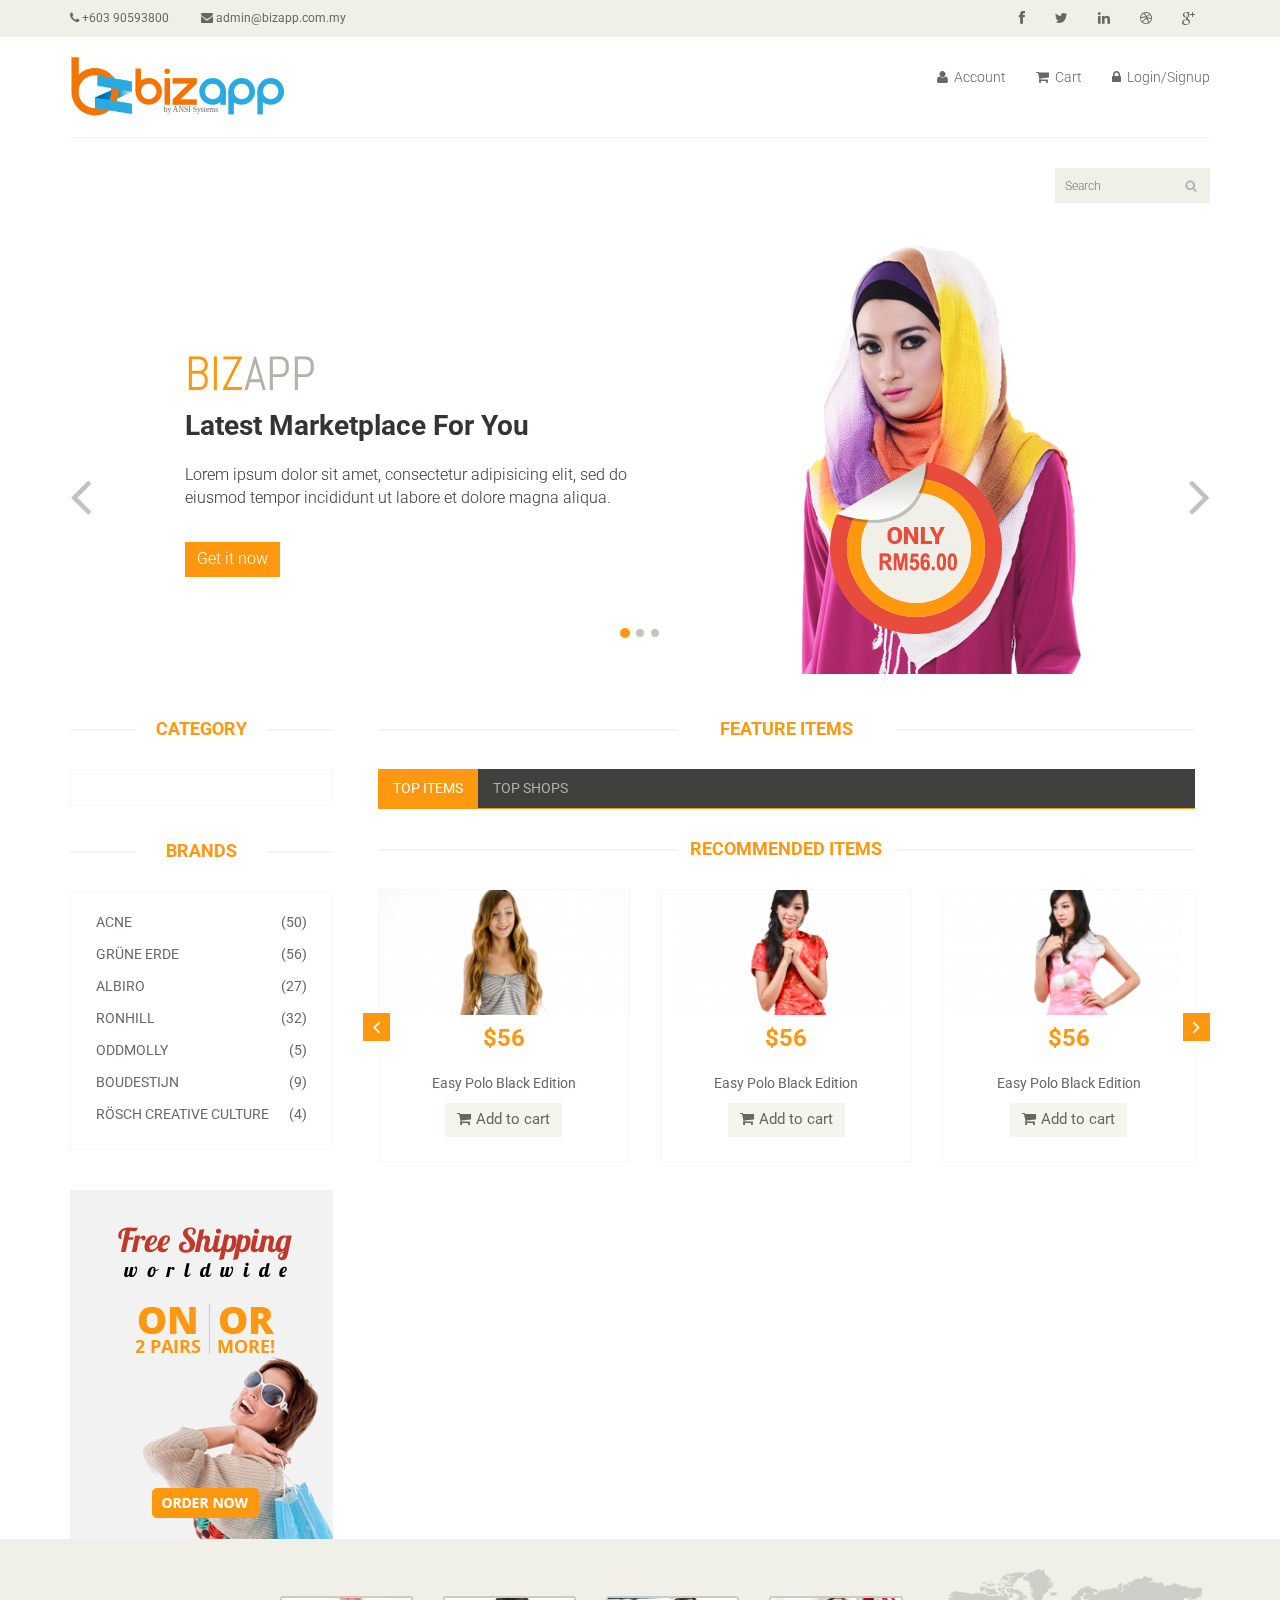
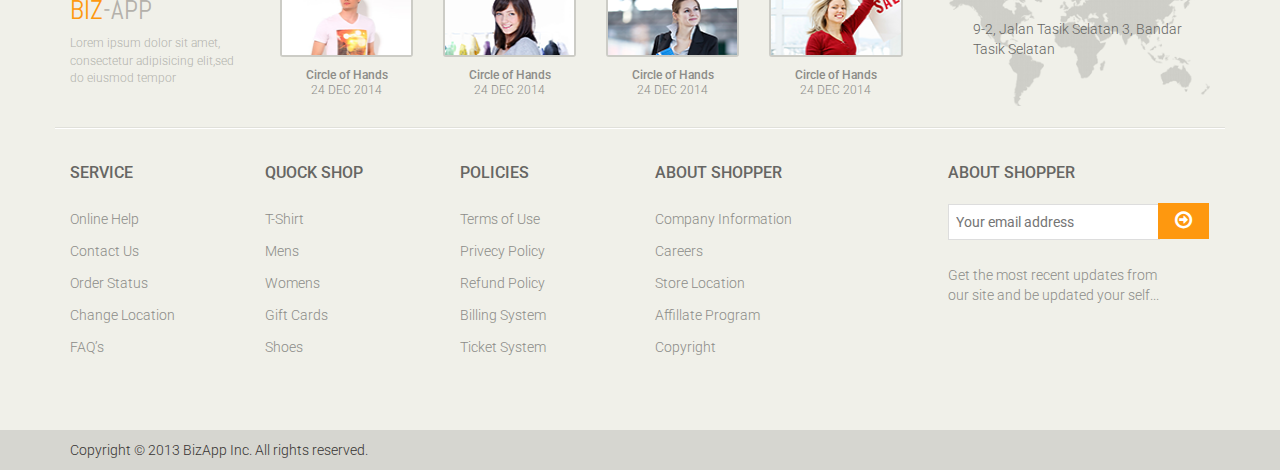
==== index.html @ c01c8b5e "1st" ====
<!DOCTYPE html>
<html lang="en">

<head>
    <meta charset="utf-8">
    <meta name="viewport" content="width=device-width, initial-scale=1.0">
    <meta name="description" content="">
    <meta name="author" content="">
    <title>Home | BizApp</title>
    <link href="css/bootstrap.min.css" rel="stylesheet">
    <link href="css/font-awesome.min.css" rel="stylesheet">
    <link href="css/prettyPhoto.css" rel="stylesheet">
    <link href="css/price-range.css" rel="stylesheet">
    <link href="css/animate.css" rel="stylesheet">
    <link href="css/main.css" rel="stylesheet">
    <link href="css/responsive.css" rel="stylesheet">
    <!--[if lt IE 9]>
    <script src="js/html5shiv.js"></script>
    <script src="js/respond.min.js"></script>
    <![endif]-->
    <link rel="shortcut icon" href="images/ico/favicon.ico">
    <link rel="apple-touch-icon-precomposed" sizes="144x144" href="images/ico/apple-touch-icon-144-precomposed.png">
    <link rel="apple-touch-icon-precomposed" sizes="114x114" href="images/ico/apple-touch-icon-114-precomposed.png">
    <link rel="apple-touch-icon-precomposed" sizes="72x72" href="images/ico/apple-touch-icon-72-precomposed.png">
    <link rel="apple-touch-icon-precomposed" href="images/ico/apple-touch-icon-57-precomposed.png">
</head>
<!--/head-->

<body>
    <header id="header">
        <!--header-->
        <div class="header_top">
            <!--header_top-->
            <div class="container">
                <div class="row">
                    <div class="col-sm-6">
                        <div class="contactinfo">
                            <ul class="nav nav-pills">
                                <li><a href="#"><i class="fa fa-phone"></i> +2 95 01 88 821</a></li>
                                <li><a href="#"><i class="fa fa-envelope"></i> info@domain.com</a></li>
                            </ul>
                        </div>
                    </div>
                    <div class="col-sm-6">
                        <div class="social-icons pull-right">
                            <ul class="nav navbar-nav">
                                <li><a href="#"><i class="fa fa-facebook"></i></a></li>
                                <li><a href="#"><i class="fa fa-twitter"></i></a></li>
                                <li><a href="#"><i class="fa fa-linkedin"></i></a></li>
                                <li><a href="#"><i class="fa fa-dribbble"></i></a></li>
                                <li><a href="#"><i class="fa fa-google-plus"></i></a></li>
                            </ul>
                        </div>
                    </div>
                </div>
            </div>
        </div>
        <!--/header_top-->

        <div class="header-middle">
            <!--header-middle-->
            <div class="container">
                <div class="row">
                    <div class="col-sm-4">
                        <div class="logo pull-left">
                            <a href="index.html?page=home"><img src="images/home/logo.png" alt="" /></a>
                        </div>
                        <div class="btn-group pull-right">
                            <div class="btn-group">
                                <button type="button" class="btn btn-default dropdown-toggle usa" data-toggle="dropdown">
                                    USA
                                    <span class="caret"></span>
                                </button>
                                <ul class="dropdown-menu">
                                    <li><a href="#">Canada</a></li>
                                    <li><a href="#">UK</a></li>
                                </ul>
                            </div>

                            <div class="btn-group">
                                <button type="button" class="btn btn-default dropdown-toggle usa" data-toggle="dropdown">
                                    DOLLAR
                                    <span class="caret"></span>
                                </button>
                                <ul class="dropdown-menu">
                                    <li><a href="#">Canadian Dollar</a></li>
                                    <li><a href="#">Pound</a></li>
                                </ul>
                            </div>
                        </div>
                    </div>
                    <div class="col-sm-8">
                        <div class="shop-menu pull-right">
                            <ul class="nav navbar-nav">
                                <li><a href="#"><i class="fa fa-user"></i> Account</a></li>
                                <li><a href="#"><i class="fa fa-star"></i> Wishlist</a></li>
                                <li><a href="checkout.html"><i class="fa fa-crosshairs"></i> Checkout</a></li>
                                <li><a href="cart.html?page=cart"><i class="fa fa-shopping-cart"></i> Cart</a></li>
                                <li><a href="login.html"><i class="fa fa-lock"></i> Login</a></li>
                            </ul>
                        </div>
                    </div>
                </div>
            </div>
        </div>
        <!--/header-middle-->

        <div class="header-bottom">
            <!--header-bottom-->
            <div class="container">
                <div class="row">
                    <div class="col-sm-9">
                        <div class="navbar-header">
                            <button type="button" class="navbar-toggle" data-toggle="collapse" data-target=".navbar-collapse">
                                <span class="sr-only">Toggle navigation</span>
                                <span class="icon-bar"></span>
                                <span class="icon-bar"></span>
                                <span class="icon-bar"></span>
                            </button>
                        </div>
                        <div class="mainmenu pull-left">
                            <ul class="nav navbar-nav collapse navbar-collapse">
                                <li><a href="index.html?page=home" class="active">Home</a></li>
                                <li class="dropdown"><a href="#">Shop<i class="fa fa-angle-down"></i></a>
                                    <ul role="menu" class="sub-menu">
                                        <li><a href="shop.html">Products</a></li>
                                        <li><a href="product-details.html">Product Details</a></li>
                                        <li><a href="checkout.html">Checkout</a></li>
                                        <li><a href="cart.html?page=cart">Cart</a></li>
                                        <li><a href="login.html">Login</a></li>
                                    </ul>
                                </li>
                                <li class="dropdown"><a href="#">Blog<i class="fa fa-angle-down"></i></a>
                                    <ul role="menu" class="sub-menu">
                                        <li><a href="blog.html">Blog List</a></li>
                                        <li><a href="blog-single.html">Blog Single</a></li>
                                    </ul>
                                </li>
                                <li><a href="404.html">404</a></li>
                                <li><a href="contact-us.html">Contact</a></li>
                            </ul>
                        </div>
                    </div>
                    <div class="col-sm-3">
                        <div class="search_box pull-right">
                            <input type="text" placeholder="Search" />
                        </div>
                    </div>
                </div>
            </div>
        </div>
        <!--/header-bottom-->
    </header>
    <!--/header-->

    <section id="slider">
        <!--slider-->
        <div class="container">
            <div class="row">
                <div class="col-sm-12">
                    <div id="slider-carousel" class="carousel slide" data-ride="carousel">
                        <ol class="carousel-indicators">
                            <li data-target="#slider-carousel" data-slide-to="0" class="active"></li>
                            <li data-target="#slider-carousel" data-slide-to="1"></li>
                            <li data-target="#slider-carousel" data-slide-to="2"></li>
                        </ol>

                        <div class="carousel-inner">
                            <div class="item active">
                                <div class="col-sm-6">
                                    <h1><span>E</span>-SHOPPER</h1>
                                    <h2>Free E-Commerce Template</h2>
                                    <p>Lorem ipsum dolor sit amet, consectetur adipisicing elit, sed do eiusmod tempor incididunt ut labore et dolore magna aliqua. </p>
                                    <button type="button" class="btn btn-default get">Get it now</button>
                                </div>
                                <div class="col-sm-6">
                                    <img src="images/home/girl1.jpg" class="girl img-responsive" alt="" />
                                    <img src="images/home/pricing.png" class="pricing" alt="" />
                                </div>
                            </div>
                            <div class="item">
                                <div class="col-sm-6">
                                    <h1><span>E</span>-SHOPPER</h1>
                                    <h2>100% Responsive Design</h2>
                                    <p>Lorem ipsum dolor sit amet, consectetur adipisicing elit, sed do eiusmod tempor incididunt ut labore et dolore magna aliqua. </p>
                                    <button type="button" class="btn btn-default get">Get it now</button>
                                </div>
                                <div class="col-sm-6">
                                    <img src="images/home/girl2.jpg" class="girl img-responsive" alt="" />
                                    <img src="images/home/pricing.png" class="pricing" alt="" />
                                </div>
                            </div>

                            <div class="item">
                                <div class="col-sm-6">
                                    <h1><span>E</span>-SHOPPER</h1>
                                    <h2>Free Ecommerce Template</h2>
                                    <p>Lorem ipsum dolor sit amet, consectetur adipisicing elit, sed do eiusmod tempor incididunt ut labore et dolore magna aliqua. </p>
                                    <button type="button" class="btn btn-default get">Get it now</button>
                                </div>
                                <div class="col-sm-6">
                                    <img src="images/home/girl3.jpg" class="girl img-responsive" alt="" />
                                    <img src="images/home/pricing.png" class="pricing" alt="" />
                                </div>
                            </div>

                        </div>

                        <a href="#slider-carousel" class="left control-carousel hidden-xs" data-slide="prev">
                            <i class="fa fa-angle-left"></i>
                        </a>
                        <a href="#slider-carousel" class="right control-carousel hidden-xs" data-slide="next">
                            <i class="fa fa-angle-right"></i>
                        </a>
                    </div>

                </div>
            </div>
        </div>
    </section>
    <!--/slider-->

    <section>
        <div class="container">
            <div class="row">
                <div class="col-sm-3">
                    <div class="left-sidebar">
                        <h2>Category</h2>
                        <div class="panel-group category-products" id="accordian">
                            <!--category-productsr-->
                            <div class="panel panel-default">
                                <div class="panel-heading">
                                    <h4 class="panel-title">
										<a data-toggle="collapse" data-parent="#accordian" href="#sportswear">
											<span class="badge pull-right"><i class="fa fa-plus"></i></span>
											Sportswear
										</a>
									</h4>
                                </div>
                                <div id="sportswear" class="panel-collapse collapse">
                                    <div class="panel-body">
                                        <ul>
                                            <li><a href="#">Nike </a></li>
                                            <li><a href="#">Under Armour </a></li>
                                            <li><a href="#">Adidas </a></li>
                                            <li><a href="#">Puma</a></li>
                                            <li><a href="#">ASICS </a></li>
                                        </ul>
                                    </div>
                                </div>
                            </div>
                            <div class="panel panel-default">
                                <div class="panel-heading">
                                    <h4 class="panel-title">
										<a data-toggle="collapse" data-parent="#accordian" href="#mens">
											<span class="badge pull-right"><i class="fa fa-plus"></i></span>
											Mens
										</a>
									</h4>
                                </div>
                                <div id="mens" class="panel-collapse collapse">
                                    <div class="panel-body">
                                        <ul>
                                            <li><a href="#">Fendi</a></li>
                                            <li><a href="#">Guess</a></li>
                                            <li><a href="#">Valentino</a></li>
                                            <li><a href="#">Dior</a></li>
                                            <li><a href="#">Versace</a></li>
                                            <li><a href="#">Armani</a></li>
                                            <li><a href="#">Prada</a></li>
                                            <li><a href="#">Dolce and Gabbana</a></li>
                                            <li><a href="#">Chanel</a></li>
                                            <li><a href="#">Gucci</a></li>
                                        </ul>
                                    </div>
                                </div>
                            </div>

                            <div class="panel panel-default">
                                <div class="panel-heading">
                                    <h4 class="panel-title">
										<a data-toggle="collapse" data-parent="#accordian" href="#womens">
											<span class="badge pull-right"><i class="fa fa-plus"></i></span>
											Womens
										</a>
									</h4>
                                </div>
                                <div id="womens" class="panel-collapse collapse">
                                    <div class="panel-body">
                                        <ul>
                                            <li><a href="#">Fendi</a></li>
                                            <li><a href="#">Guess</a></li>
                                            <li><a href="#">Valentino</a></li>
                                            <li><a href="#">Dior</a></li>
                                            <li><a href="#">Versace</a></li>
                                        </ul>
                                    </div>
                                </div>
                            </div>
                            <div class="panel panel-default">
                                <div class="panel-heading">
                                    <h4 class="panel-title"><a href="#">Kids</a></h4>
                                </div>
                            </div>
                            <div class="panel panel-default">
                                <div class="panel-heading">
                                    <h4 class="panel-title"><a href="#">Fashion</a></h4>
                                </div>
                            </div>
                            <div class="panel panel-default">
                                <div class="panel-heading">
                                    <h4 class="panel-title"><a href="#">Households</a></h4>
                                </div>
                            </div>
                            <div class="panel panel-default">
                                <div class="panel-heading">
                                    <h4 class="panel-title"><a href="#">Interiors</a></h4>
                                </div>
                            </div>
                            <div class="panel panel-default">
                                <div class="panel-heading">
                                    <h4 class="panel-title"><a href="#">Clothing</a></h4>
                                </div>
                            </div>
                            <div class="panel panel-default">
                                <div class="panel-heading">
                                    <h4 class="panel-title"><a href="#">Bags</a></h4>
                                </div>
                            </div>
                            <div class="panel panel-default">
                                <div class="panel-heading">
                                    <h4 class="panel-title"><a href="#">Shoes</a></h4>
                                </div>
                            </div>
                        </div>
                        <!--/category-products-->

                        <div class="brands_products">
                            <!--brands_products-->
                            <h2>Brands</h2>
                            <div class="brands-name">
                                <ul class="nav nav-pills nav-stacked">
                                    <li>
                                        <a href="#"> <span class="pull-right">(50)</span>Acne</a>
                                    </li>
                                    <li>
                                        <a href="#"> <span class="pull-right">(56)</span>Grüne Erde</a>
                                    </li>
                                    <li>
                                        <a href="#"> <span class="pull-right">(27)</span>Albiro</a>
                                    </li>
                                    <li>
                                        <a href="#"> <span class="pull-right">(32)</span>Ronhill</a>
                                    </li>
                                    <li>
                                        <a href="#"> <span class="pull-right">(5)</span>Oddmolly</a>
                                    </li>
                                    <li>
                                        <a href="#"> <span class="pull-right">(9)</span>Boudestijn</a>
                                    </li>
                                    <li>
                                        <a href="#"> <span class="pull-right">(4)</span>Rösch creative culture</a>
                                    </li>
                                </ul>
                            </div>
                        </div>
                        <!--/brands_products-->

                        <div class="price-range">
                            <!--price-range-->
                            <h2>Price Range</h2>
                            <div class="well text-center">
                                <input type="text" class="span2" value="" data-slider-min="0" data-slider-max="600" data-slider-step="5" data-slider-value="[250,450]" id="sl2">
                                <br />
                                <b class="pull-left">$ 0</b> <b class="pull-right">$ 600</b>
                            </div>
                        </div>
                        <!--/price-range-->

                        <div class="shipping text-center">
                            <!--shipping-->
                            <img src="images/home/shipping.jpg" alt="" />
                        </div>
                        <!--/shipping-->

                    </div>
                </div>

                <div class="col-sm-9 padding-right">
                    <div class="features_items">
                        <!--features_items-->
                        <h2 class="title text-center">Feature Items</h2>
                        <div class="col-sm-4">
                            <div class="product-image-wrapper">
                                <div class="single-products">
                                    <div class="productinfo text-center">
                                        <img src="images/home/product1.jpg" alt="" />
                                        <h2>$56</h2>
                                        <p>Easy Polo Black Edition</p>
                                        <a href="#" class="btn btn-default add-to-cart"><i class="fa fa-shopping-cart"></i>Add to cart</a>
                                    </div>
                                    <div class="product-overlay">
                                        <div class="overlay-content">
                                            <h2>$56</h2>
                                            <p>Easy Polo Black Edition</p>
                                            <a href="#" class="btn btn-default add-to-cart"><i class="fa fa-shopping-cart"></i>Add to cart</a>
                                        </div>
                                    </div>
                                </div>
                                <div class="choose">
                                    <ul class="nav nav-pills nav-justified">
                                        <li><a href="#"><i class="fa fa-plus-square"></i>Add to wishlist</a></li>
                                        <li><a href="#"><i class="fa fa-plus-square"></i>Add to compare</a></li>
                                    </ul>
                                </div>
                            </div>
                        </div>
                        <div class="col-sm-4">
                            <div class="product-image-wrapper">
                                <div class="single-products">
                                    <div class="productinfo text-center">
                                        <img src="images/home/product2.jpg" alt="" />
                                        <h2>$56</h2>
                                        <p>Easy Polo Black Edition</p>
                                        <a href="#" class="btn btn-default add-to-cart"><i class="fa fa-shopping-cart"></i>Add to cart</a>
                                    </div>
                                    <div class="product-overlay">
                                        <div class="overlay-content">
                                            <h2>$56</h2>
                                            <p>Easy Polo Black Edition</p>
                                            <a href="#" class="btn btn-default add-to-cart"><i class="fa fa-shopping-cart"></i>Add to cart</a>
                                        </div>
                                    </div>
                                </div>
                                <div class="choose">
                                    <ul class="nav nav-pills nav-justified">
                                        <li><a href="#"><i class="fa fa-plus-square"></i>Add to wishlist</a></li>
                                        <li><a href="#"><i class="fa fa-plus-square"></i>Add to compare</a></li>
                                    </ul>
                                </div>
                            </div>
                        </div>
                        <div class="col-sm-4">
                            <div class="product-image-wrapper">
                                <div class="single-products">
                                    <div class="productinfo text-center">
                                        <img src="images/home/product3.jpg" alt="" />
                                        <h2>$56</h2>
                                        <p>Easy Polo Black Edition</p>
                                        <a href="#" class="btn btn-default add-to-cart"><i class="fa fa-shopping-cart"></i>Add to cart</a>
                                    </div>
                                    <div class="product-overlay">
                                        <div class="overlay-content">
                                            <h2>$56</h2>
                                            <p>Easy Polo Black Edition</p>
                                            <a href="#" class="btn btn-default add-to-cart"><i class="fa fa-shopping-cart"></i>Add to cart</a>
                                        </div>
                                    </div>
                                </div>
                                <div class="choose">
                                    <ul class="nav nav-pills nav-justified">
                                        <li><a href="#"><i class="fa fa-plus-square"></i>Add to wishlist</a></li>
                                        <li><a href="#"><i class="fa fa-plus-square"></i>Add to compare</a></li>
                                    </ul>
                                </div>
                            </div>
                        </div>
                        <div class="col-sm-4">
                            <div class="product-image-wrapper">
                                <div class="single-products">
                                    <div class="productinfo text-center">
                                        <img src="images/home/product4.jpg" alt="" />
                                        <h2>$56</h2>
                                        <p>Easy Polo Black Edition</p>
                                        <a href="#" class="btn btn-default add-to-cart"><i class="fa fa-shopping-cart"></i>Add to cart</a>
                                    </div>
                                    <div class="product-overlay">
                                        <div class="overlay-content">
                                            <h2>$56</h2>
                                            <p>Easy Polo Black Edition</p>
                                            <a href="#" class="btn btn-default add-to-cart"><i class="fa fa-shopping-cart"></i>Add to cart</a>
                                        </div>
                                    </div>
                                    <img src="images/home/new.png" class="new" alt="" />
                                </div>
                                <div class="choose">
                                    <ul class="nav nav-pills nav-justified">
                                        <li><a href="#"><i class="fa fa-plus-square"></i>Add to wishlist</a></li>
                                        <li><a href="#"><i class="fa fa-plus-square"></i>Add to compare</a></li>
                                    </ul>
                                </div>
                            </div>
                        </div>
                        <div class="col-sm-4">
                            <div class="product-image-wrapper">
                                <div class="single-products">
                                    <div class="productinfo text-center">
                                        <img src="images/home/product5.jpg" alt="" />
                                        <h2>$56</h2>
                                        <p>Easy Polo Black Edition</p>
                                        <a href="#" class="btn btn-default add-to-cart"><i class="fa fa-shopping-cart"></i>Add to cart</a>
                                    </div>
                                    <div class="product-overlay">
                                        <div class="overlay-content">
                                            <h2>$56</h2>
                                            <p>Easy Polo Black Edition</p>
                                            <a href="#" class="btn btn-default add-to-cart"><i class="fa fa-shopping-cart"></i>Add to cart</a>
                                        </div>
                                    </div>
                                    <img src="images/home/sale.png" class="new" alt="" />
                                </div>
                                <div class="choose">
                                    <ul class="nav nav-pills nav-justified">
                                        <li><a href="#"><i class="fa fa-plus-square"></i>Add to wishlist</a></li>
                                        <li><a href="#"><i class="fa fa-plus-square"></i>Add to compare</a></li>
                                    </ul>
                                </div>
                            </div>
                        </div>
                        <div class="col-sm-4">
                            <div class="product-image-wrapper">
                                <div class="single-products">
                                    <div class="productinfo text-center">
                                        <img src="images/home/product6.jpg" alt="" />
                                        <h2>$56</h2>
                                        <p>Easy Polo Black Edition</p>
                                        <a href="#" class="btn btn-default add-to-cart"><i class="fa fa-shopping-cart"></i>Add to cart</a>
                                    </div>
                                    <div class="product-overlay">
                                        <div class="overlay-content">
                                            <h2>$56</h2>
                                            <p>Easy Polo Black Edition</p>
                                            <a href="#" class="btn btn-default add-to-cart"><i class="fa fa-shopping-cart"></i>Add to cart</a>
                                        </div>
                                    </div>
                                </div>
                                <div class="choose">
                                    <ul class="nav nav-pills nav-justified">
                                        <li><a href="#"><i class="fa fa-plus-square"></i>Add to wishlist</a></li>
                                        <li><a href="#"><i class="fa fa-plus-square"></i>Add to compare</a></li>
                                    </ul>
                                </div>
                            </div>
                        </div>

                    </div>
                    <!--features_items-->

                    <div class="category-tab">
                        <!--category-tab-->
                        <div class="col-sm-12">
                            <ul class="nav nav-tabs">
                                <li class="active"><a href="#tshirt" data-toggle="tab">T-Shirt</a></li>
                                <li><a href="#blazers" data-toggle="tab">Blazers</a></li>
                                <li><a href="#sunglass" data-toggle="tab">Sunglass</a></li>
                                <li><a href="#kids" data-toggle="tab">Kids</a></li>
                                <li><a href="#poloshirt" data-toggle="tab">Polo shirt</a></li>
                            </ul>
                        </div>
                        <div class="tab-content">
                            <div class="tab-pane fade active in" id="tshirt">
                                <div class="col-sm-3">
                                    <div class="product-image-wrapper">
                                        <div class="single-products">
                                            <div class="productinfo text-center">
                                                <img src="images/home/gallery1.jpg" alt="" />
                                                <h2>$56</h2>
                                                <p>Easy Polo Black Edition</p>
                                                <a href="#" class="btn btn-default add-to-cart"><i class="fa fa-shopping-cart"></i>Add to cart</a>
                                            </div>

                                        </div>
                                    </div>
                                </div>
                                <div class="col-sm-3">
                                    <div class="product-image-wrapper">
                                        <div class="single-products">
                                            <div class="productinfo text-center">
                                                <img src="images/home/gallery2.jpg" alt="" />
                                                <h2>$56</h2>
                                                <p>Easy Polo Black Edition</p>
                                                <a href="#" class="btn btn-default add-to-cart"><i class="fa fa-shopping-cart"></i>Add to cart</a>
                                            </div>

                                        </div>
                                    </div>
                                </div>
                                <div class="col-sm-3">
                                    <div class="product-image-wrapper">
                                        <div class="single-products">
                                            <div class="productinfo text-center">
                                                <img src="images/home/gallery3.jpg" alt="" />
                                                <h2>$56</h2>
                                                <p>Easy Polo Black Edition</p>
                                                <a href="#" class="btn btn-default add-to-cart"><i class="fa fa-shopping-cart"></i>Add to cart</a>
                                            </div>

                                        </div>
                                    </div>
                                </div>
                                <div class="col-sm-3">
                                    <div class="product-image-wrapper">
                                        <div class="single-products">
                                            <div class="productinfo text-center">
                                                <img src="images/home/gallery4.jpg" alt="" />
                                                <h2>$56</h2>
                                                <p>Easy Polo Black Edition</p>
                                                <a href="#" class="btn btn-default add-to-cart"><i class="fa fa-shopping-cart"></i>Add to cart</a>
                                            </div>

                                        </div>
                                    </div>
                                </div>
                            </div>

                            <div class="tab-pane fade" id="blazers">
                                <div class="col-sm-3">
                                    <div class="product-image-wrapper">
                                        <div class="single-products">
                                            <div class="productinfo text-center">
                                                <img src="images/home/gallery4.jpg" alt="" />
                                                <h2>$56</h2>
                                                <p>Easy Polo Black Edition</p>
                                                <a href="#" class="btn btn-default add-to-cart"><i class="fa fa-shopping-cart"></i>Add to cart</a>
                                            </div>

                                        </div>
                                    </div>
                                </div>
                                <div class="col-sm-3">
                                    <div class="product-image-wrapper">
                                        <div class="single-products">
                                            <div class="productinfo text-center">
                                                <img src="images/home/gallery3.jpg" alt="" />
                                                <h2>$56</h2>
                                                <p>Easy Polo Black Edition</p>
                                                <a href="#" class="btn btn-default add-to-cart"><i class="fa fa-shopping-cart"></i>Add to cart</a>
                                            </div>

                                        </div>
                                    </div>
                                </div>
                                <div class="col-sm-3">
                                    <div class="product-image-wrapper">
                                        <div class="single-products">
                                            <div class="productinfo text-center">
                                                <img src="images/home/gallery2.jpg" alt="" />
                                                <h2>$56</h2>
                                                <p>Easy Polo Black Edition</p>
                                                <a href="#" class="btn btn-default add-to-cart"><i class="fa fa-shopping-cart"></i>Add to cart</a>
                                            </div>

                                        </div>
                                    </div>
                                </div>
                                <div class="col-sm-3">
                                    <div class="product-image-wrapper">
                                        <div class="single-products">
                                            <div class="productinfo text-center">
                                                <img src="images/home/gallery1.jpg" alt="" />
                                                <h2>$56</h2>
                                                <p>Easy Polo Black Edition</p>
                                                <a href="#" class="btn btn-default add-to-cart"><i class="fa fa-shopping-cart"></i>Add to cart</a>
                                            </div>

                                        </div>
                                    </div>
                                </div>
                            </div>

                            <div class="tab-pane fade" id="sunglass">
                                <div class="col-sm-3">
                                    <div class="product-image-wrapper">
                                        <div class="single-products">
                                            <div class="productinfo text-center">
                                                <img src="images/home/gallery3.jpg" alt="" />
                                                <h2>$56</h2>
                                                <p>Easy Polo Black Edition</p>
                                                <a href="#" class="btn btn-default add-to-cart"><i class="fa fa-shopping-cart"></i>Add to cart</a>
                                            </div>

                                        </div>
                                    </div>
                                </div>
                                <div class="col-sm-3">
                                    <div class="product-image-wrapper">
                                        <div class="single-products">
                                            <div class="productinfo text-center">
                                                <img src="images/home/gallery4.jpg" alt="" />
                                                <h2>$56</h2>
                                                <p>Easy Polo Black Edition</p>
                                                <a href="#" class="btn btn-default add-to-cart"><i class="fa fa-shopping-cart"></i>Add to cart</a>
                                            </div>

                                        </div>
                                    </div>
                                </div>
                                <div class="col-sm-3">
                                    <div class="product-image-wrapper">
                                        <div class="single-products">
                                            <div class="productinfo text-center">
                                                <img src="images/home/gallery1.jpg" alt="" />
                                                <h2>$56</h2>
                                                <p>Easy Polo Black Edition</p>
                                                <a href="#" class="btn btn-default add-to-cart"><i class="fa fa-shopping-cart"></i>Add to cart</a>
                                            </div>

                                        </div>
                                    </div>
                                </div>
                                <div class="col-sm-3">
                                    <div class="product-image-wrapper">
                                        <div class="single-products">
                                            <div class="productinfo text-center">
                                                <img src="images/home/gallery2.jpg" alt="" />
                                                <h2>$56</h2>
                                                <p>Easy Polo Black Edition</p>
                                                <a href="#" class="btn btn-default add-to-cart"><i class="fa fa-shopping-cart"></i>Add to cart</a>
                                            </div>

                                        </div>
                                    </div>
                                </div>
                            </div>

                            <div class="tab-pane fade" id="kids">
                                <div class="col-sm-3">
                                    <div class="product-image-wrapper">
                                        <div class="single-products">
                                            <div class="productinfo text-center">
                                                <img src="images/home/gallery1.jpg" alt="" />
                                                <h2>$56</h2>
                                                <p>Easy Polo Black Edition</p>
                                                <a href="#" class="btn btn-default add-to-cart"><i class="fa fa-shopping-cart"></i>Add to cart</a>
                                            </div>

                                        </div>
                                    </div>
                                </div>
                                <div class="col-sm-3">
                                    <div class="product-image-wrapper">
                                        <div class="single-products">
                                            <div class="productinfo text-center">
                                                <img src="images/home/gallery2.jpg" alt="" />
                                                <h2>$56</h2>
                                                <p>Easy Polo Black Edition</p>
                                                <a href="#" class="btn btn-default add-to-cart"><i class="fa fa-shopping-cart"></i>Add to cart</a>
                                            </div>

                                        </div>
                                    </div>
                                </div>
                                <div class="col-sm-3">
                                    <div class="product-image-wrapper">
                                        <div class="single-products">
                                            <div class="productinfo text-center">
                                                <img src="images/home/gallery3.jpg" alt="" />
                                                <h2>$56</h2>
                                                <p>Easy Polo Black Edition</p>
                                                <a href="#" class="btn btn-default add-to-cart"><i class="fa fa-shopping-cart"></i>Add to cart</a>
                                            </div>

                                        </div>
                                    </div>
                                </div>
                                <div class="col-sm-3">
                                    <div class="product-image-wrapper">
                                        <div class="single-products">
                                            <div class="productinfo text-center">
                                                <img src="images/home/gallery4.jpg" alt="" />
                                                <h2>$56</h2>
                                                <p>Easy Polo Black Edition</p>
                                                <a href="#" class="btn btn-default add-to-cart"><i class="fa fa-shopping-cart"></i>Add to cart</a>
                                            </div>

                                        </div>
                                    </div>
                                </div>
                            </div>

                            <div class="tab-pane fade" id="poloshirt">
                                <div class="col-sm-3">
                                    <div class="product-image-wrapper">
                                        <div class="single-products">
                                            <div class="productinfo text-center">
                                                <img src="images/home/gallery2.jpg" alt="" />
                                                <h2>$56</h2>
                                                <p>Easy Polo Black Edition</p>
                                                <a href="#" class="btn btn-default add-to-cart"><i class="fa fa-shopping-cart"></i>Add to cart</a>
                                            </div>

                                        </div>
                                    </div>
                                </div>
                                <div class="col-sm-3">
                                    <div class="product-image-wrapper">
                                        <div class="single-products">
                                            <div class="productinfo text-center">
                                                <img src="images/home/gallery4.jpg" alt="" />
                                                <h2>$56</h2>
                                                <p>Easy Polo Black Edition</p>
                                                <a href="#" class="btn btn-default add-to-cart"><i class="fa fa-shopping-cart"></i>Add to cart</a>
                                            </div>

                                        </div>
                                    </div>
                                </div>
                                <div class="col-sm-3">
                                    <div class="product-image-wrapper">
                                        <div class="single-products">
                                            <div class="productinfo text-center">
                                                <img src="images/home/gallery3.jpg" alt="" />
                                                <h2>$56</h2>
                                                <p>Easy Polo Black Edition</p>
                                                <a href="#" class="btn btn-default add-to-cart"><i class="fa fa-shopping-cart"></i>Add to cart</a>
                                            </div>

                                        </div>
                                    </div>
                                </div>
                                <div class="col-sm-3">
                                    <div class="product-image-wrapper">
                                        <div class="single-products">
                                            <div class="productinfo text-center">
                                                <img src="images/home/gallery1.jpg" alt="" />
                                                <h2>$56</h2>
                                                <p>Easy Polo Black Edition</p>
                                                <a href="#" class="btn btn-default add-to-cart"><i class="fa fa-shopping-cart"></i>Add to cart</a>
                                            </div>

                                        </div>
                                    </div>
                                </div>
                            </div>
                        </div>
                    </div>
                    <!--/category-tab-->

                    <div class="recommended_items">
                        <!--recommended_items-->
                        <h2 class="title text-center">recommended items</h2>

                        <div id="recommended-item-carousel" class="carousel slide" data-ride="carousel">
                            <div class="carousel-inner">
                                <div class="item active">
                                    <div class="col-sm-4 car0">
                                        <div class="product-image-wrapper">
                                            <div class="single-products">
                                                <div class="productinfo text-center">
                                                    <img src="images/home/recommend1.jpg" alt="" />
                                                    <h2>$56</h2>
                                                    <p>Easy Polo Black Edition</p>
                                                    <a href="#" class="btn btn-default add-to-cart"><i class="fa fa-shopping-cart"></i>Add to cart</a>
                                                </div>

                                            </div>
                                        </div>
                                    </div>
                                    <div class="col-sm-4 car1">
                                        <div class="product-image-wrapper">
                                            <div class="single-products">
                                                <div class="productinfo text-center">
                                                    <img src="images/home/recommend2.jpg" alt="" />
                                                    <h2>$56</h2>
                                                    <p>Easy Polo Black Edition</p>
                                                    <a href="#" class="btn btn-default add-to-cart"><i class="fa fa-shopping-cart"></i>Add to cart</a>
                                                </div>

                                            </div>
                                        </div>
                                    </div>
                                    <div class="col-sm-4 car2">
                                        <div class="product-image-wrapper">
                                            <div class="single-products">
                                                <div class="productinfo text-center">
                                                    <img src="images/home/recommend3.jpg" alt="" />
                                                    <h2>$56</h2>
                                                    <p>Easy Polo Black Edition</p>
                                                    <a href="#" class="btn btn-default add-to-cart"><i class="fa fa-shopping-cart"></i>Add to cart</a>
                                                </div>

                                            </div>
                                        </div>
                                    </div>
                                </div>
                                <div class="item">
                                    <div class="col-sm-4 car3">
                                        <div class="product-image-wrapper">
                                            <div class="single-products">
                                                <div class="productinfo text-center">
                                                    <img src="images/home/recommend1.jpg" alt="" />
                                                    <h2>$56</h2>
                                                    <p>Easy Polo Black Edition</p>
                                                    <a href="#" class="btn btn-default add-to-cart"><i class="fa fa-shopping-cart"></i>Add to cart</a>
                                                </div>

                                            </div>
                                        </div>
                                    </div>
                                    <div class="col-sm-4 car4">
                                        <div class="product-image-wrapper">
                                            <div class="single-products">
                                                <div class="productinfo text-center">
                                                    <img src="images/home/recommend2.jpg" alt="" />
                                                    <h2>$56</h2>
                                                    <p>Easy Polo Black Edition</p>
                                                    <a href="#" class="btn btn-default add-to-cart"><i class="fa fa-shopping-cart"></i>Add to cart</a>
                                                </div>

                                            </div>
                                        </div>
                                    </div>
                                    <div class="col-sm-4 car5">
                                        <div class="product-image-wrapper">
                                            <div class="single-products">
                                                <div class="productinfo text-center">
                                                    <img src="images/home/recommend3.jpg" alt="" />
                                                    <h2>$56</h2>
                                                    <p>Easy Polo Black Edition</p>
                                                    <a href="#" class="btn btn-default add-to-cart"><i class="fa fa-shopping-cart"></i>Add to cart</a>
                                                </div>

                                            </div>
                                        </div>
                                    </div>
                                </div>
                            </div>
                            <a class="left recommended-item-control" href="#recommended-item-carousel" data-slide="prev">
                                <i class="fa fa-angle-left"></i>
                            </a>
                            <a class="right recommended-item-control" href="#recommended-item-carousel" data-slide="next">
                                <i class="fa fa-angle-right"></i>
                            </a>
                        </div>
                    </div>
                    <!--/recommended_items-->

                </div>
            </div>
        </div>
    </section>

    <footer id="footer">
        <!--Footer-->
        <div class="footer-top">
            <div class="container">
                <div class="row">
                    <div class="col-sm-2">
                        <div class="companyinfo">
                            <h2><span>e</span>-shopper</h2>
                            <p>Lorem ipsum dolor sit amet, consectetur adipisicing elit,sed do eiusmod tempor</p>
                        </div>
                    </div>
                    <div class="col-sm-7">
                        <div class="col-sm-3">
                            <div class="video-gallery text-center">
                                <a href="#">
                                    <div class="iframe-img">
                                        <img src="images/home/iframe1.png" alt="" />
                                    </div>
                                    <div class="overlay-icon">
                                        <i class="fa fa-play-circle-o"></i>
                                    </div>
                                </a>
                                <p>Circle of Hands</p>
                                <h2>24 DEC 2014</h2>
                            </div>
                        </div>

                        <div class="col-sm-3">
                            <div class="video-gallery text-center">
                                <a href="#">
                                    <div class="iframe-img">
                                        <img src="images/home/iframe2.png" alt="" />
                                    </div>
                                    <div class="overlay-icon">
                                        <i class="fa fa-play-circle-o"></i>
                                    </div>
                                </a>
                                <p>Circle of Hands</p>
                                <h2>24 DEC 2014</h2>
                            </div>
                        </div>

                        <div class="col-sm-3">
                            <div class="video-gallery text-center">
                                <a href="#">
                                    <div class="iframe-img">
                                        <img src="images/home/iframe3.png" alt="" />
                                    </div>
                                    <div class="overlay-icon">
                                        <i class="fa fa-play-circle-o"></i>
                                    </div>
                                </a>
                                <p>Circle of Hands</p>
                                <h2>24 DEC 2014</h2>
                            </div>
                        </div>

                        <div class="col-sm-3">
                            <div class="video-gallery text-center">
                                <a href="#">
                                    <div class="iframe-img">
                                        <img src="images/home/iframe4.png" alt="" />
                                    </div>
                                    <div class="overlay-icon">
                                        <i class="fa fa-play-circle-o"></i>
                                    </div>
                                </a>
                                <p>Circle of Hands</p>
                                <h2>24 DEC 2014</h2>
                            </div>
                        </div>
                    </div>
                    <div class="col-sm-3">
                        <div class="address">
                            <img src="images/home/map.png" alt="" />
                            <p>505 S Atlantic Ave Virginia Beach, VA(Virginia)</p>
                        </div>
                    </div>
                </div>
            </div>
        </div>

        <div class="footer-widget">
            <div class="container">
                <div class="row">
                    <div class="col-sm-2">
                        <div class="single-widget">
                            <h2>Service</h2>
                            <ul class="nav nav-pills nav-stacked">
                                <li><a href="#">Online Help</a></li>
                                <li><a href="#">Contact Us</a></li>
                                <li><a href="#">Order Status</a></li>
                                <li><a href="#">Change Location</a></li>
                                <li><a href="#">FAQ’s</a></li>
                            </ul>
                        </div>
                    </div>
                    <div class="col-sm-2">
                        <div class="single-widget">
                            <h2>Quock Shop</h2>
                            <ul class="nav nav-pills nav-stacked">
                                <li><a href="#">T-Shirt</a></li>
                                <li><a href="#">Mens</a></li>
                                <li><a href="#">Womens</a></li>
                                <li><a href="#">Gift Cards</a></li>
                                <li><a href="#">Shoes</a></li>
                            </ul>
                        </div>
                    </div>
                    <div class="col-sm-2">
                        <div class="single-widget">
                            <h2>Policies</h2>
                            <ul class="nav nav-pills nav-stacked">
                                <li><a href="#">Terms of Use</a></li>
                                <li><a href="#">Privecy Policy</a></li>
                                <li><a href="#">Refund Policy</a></li>
                                <li><a href="#">Billing System</a></li>
                                <li><a href="#">Ticket System</a></li>
                            </ul>
                        </div>
                    </div>
                    <div class="col-sm-2">
                        <div class="single-widget">
                            <h2>About Shopper</h2>
                            <ul class="nav nav-pills nav-stacked">
                                <li><a href="#">Company Information</a></li>
                                <li><a href="#">Careers</a></li>
                                <li><a href="#">Store Location</a></li>
                                <li><a href="#">Affillate Program</a></li>
                                <li><a href="#">Copyright</a></li>
                            </ul>
                        </div>
                    </div>
                    <div class="col-sm-3 col-sm-offset-1">
                        <div class="single-widget">
                            <h2>About Shopper</h2>
                            <form action="#" class="searchform">
                                <input type="text" placeholder="Your email address" />
                                <button type="submit" class="btn btn-default"><i class="fa fa-arrow-circle-o-right"></i></button>
                                <p>Get the most recent updates from
                                    <br />our site and be updated your self...</p>
                            </form>
                        </div>
                    </div>

                </div>
            </div>
        </div>

        <div class="footer-bottom">
            <div class="container">
                <div class="row">
                    <p class="pull-left">Copyright © 2013 BizApp Inc. All rights reserved.</p>
                    <p class="pull-right">Designed by <span><a target="_blank" href="http://www.themeum.com">Themeum</a></span></p>
                </div>
            </div>
        </div>

        <!--
        <div class="row">
            <div class="col-sm-12">
                <div class="col-sm-3" style="border: 1px solid #d6d4d4;height:250px;background:url(' + image + ')no-repeat center center; -webkit-background-size: cover; -moz-background-size: cover; -o-background-size: cover; background-size: cover;"></div>
                <div class="col-sm-4" style="border-right:1px solid black;min-height: 250px;padding-top:90px">
                    <div class="row">
                        <div class="col-sm-12"><b>' + dataSingleProduct.productname + '</b></div>
                        <div class="col-sm-12"><b>Product ID</b> ' + uid + '</div>
                        <div class="col-sm-12"><b>Price </b> RM' + dataSingleProduct.price + '</div>
                    </div>
                </div>
                <div class="col-sm-5" style="background-color:#FAFAFA;min-height: 250px;padding-top:25px">
                    <div class="col-sm-12"><b>You have 1 item in your cart</b></div>
                    <div class="col-sm-12"><b>Total price</b> RM' + dataSingleProduct.price + '</div>
                </div>
            </div>
        </div>
-->

        <!--
        <div class="tab-pane fade" id="tab' + i + '">
            <div class="col-sm-3">
                <div class="product-image-wrapper">
                    <div class="single-products">
                        <div class="productinfo text-center" style=" padding-top: 15px; "> <img src="images/home/gallery4.jpg" alt="" style="border-radius: 50% !important;border: 1px solid #fe980f !important;height: 150px !important;width: 150px !important;">
                            <h2>$56</h2>
                            <p>Easy Polo Black Edition</p> <a href="#" class="btn btn-default add-to-cart"><i class="fa fa-shopping-cart"></i>Add to cart</a> </div>
                    </div>
                </div>
            </div>
            <div class="col-sm-3">
                <div class="product-image-wrapper">
                    <div class="single-products">
                        <div class="productinfo text-center" style=" padding-top: 15px; "> <img src="images/home/gallery3.jpg" alt="" style="border-radius: 50% !important;border: 1px solid #fe980f !important;height: 150px !important;width: 150px !important;">
                            <h2>$56</h2>
                            <p>Easy Polo Black Edition</p> <a href="#" class="btn btn-default add-to-cart"><i class="fa fa-shopping-cart"></i>Add to cart</a> </div>
                    </div>
                </div>
            </div>
            <div class="col-sm-3">
                <div class="product-image-wrapper">
                    <div class="single-products">
                        <div class="productinfo text-center" style=" padding-top: 15px; "> <img src="images/home/gallery2.jpg" alt="" style="border-radius: 50% !important;border: 1px solid #fe980f !important;height: 150px !important;width: 150px !important;">
                            <h2>$56</h2>
                            <p>Easy Polo Black Edition</p> <a href="#" class="btn btn-default add-to-cart"><i class="fa fa-shopping-cart"></i>Add to cart</a> </div>
                    </div>
                </div>
            </div>
            <div class="col-sm-3">
                <div class="product-image-wrapper">
                    <div class="single-products">
                        <div class="productinfo text-center" style=" padding-top: 15px; "> <img src="images/home/gallery1.jpg" alt="" style="border-radius: 50% !important;border: 1px solid #fe980f !important;height: 150px !important;width: 150px !important;">
                            <h2>$56</h2>
                            <p>Easy Polo Black Edition</p> <a href="#" class="btn btn-default add-to-cart"><i class="fa fa-shopping-cart"></i>Add to cart</a> </div>
                    </div>
                </div>
            </div>
        </div>
-->

    </footer>
    <!--/Footer-->



    <script src="js/jquery.js"></script>
    <script src="js/bootstrap.min.js"></script>
    <script src="js/jquery.scrollUp.min.js"></script>
    <script src="js/price-range.js"></script>
    <script src="js/jquery.prettyPhoto.js"></script>
    <script src="js/main.js"></script>
    <script src="js/mystyle.js"></script>
</body>

</html>
---- css/prettyPhoto.css ----
div.pp_default .pp_top,div.pp_default .pp_top .pp_middle,div.pp_default .pp_top .pp_left,div.pp_default .pp_top .pp_right,div.pp_default .pp_bottom,div.pp_default .pp_bottom .pp_left,div.pp_default .pp_bottom .pp_middle,div.pp_default .pp_bottom .pp_right{height:13px}
div.pp_default .pp_top .pp_left{background:url(../images/prettyPhoto/default/sprite.png) -78px -93px no-repeat}
div.pp_default .pp_top .pp_middle{background:url(../images/prettyPhoto/default/sprite_x.png) top left repeat-x}
div.pp_default .pp_top .pp_right{background:url(../images/prettyPhoto/default/sprite.png) -112px -93px no-repeat}
div.pp_default .pp_content .ppt{color:#f8f8f8}
div.pp_default .pp_content_container .pp_left{background:url(../images/prettyPhoto/default/sprite_y.png) -7px 0 repeat-y;padding-left:13px}
div.pp_default .pp_content_container .pp_right{background:url(../images/prettyPhoto/default/sprite_y.png) top right repeat-y;padding-right:13px}
div.pp_default .pp_next:hover{background:url(../images/prettyPhoto/default/sprite_next.png) center right no-repeat;cursor:pointer}
div.pp_default .pp_previous:hover{background:url(../images/prettyPhoto/default/sprite_prev.png) center left no-repeat;cursor:pointer}
div.pp_default .pp_expand{background:url(../images/prettyPhoto/default/sprite.png) 0 -29px no-repeat;cursor:pointer;width:28px;height:28px}
div.pp_default .pp_expand:hover{background:url(../images/prettyPhoto/default/sprite.png) 0 -56px no-repeat;cursor:pointer}
div.pp_default .pp_contract{background:url(../images/prettyPhoto/default/sprite.png) 0 -84px no-repeat;cursor:pointer;width:28px;height:28px}
div.pp_default .pp_contract:hover{background:url(../images/prettyPhoto/default/sprite.png) 0 -113px no-repeat;cursor:pointer}
div.pp_default .pp_close{width:30px;height:30px;background:url(../images/prettyPhoto/default/sprite.png) 2px 1px no-repeat;cursor:pointer}
div.pp_default .pp_gallery ul li a{background:url(../images/prettyPhoto/default/default_thumb.png) center center #f8f8f8;border:1px solid #aaa}
div.pp_default .pp_social{margin-top:7px}
div.pp_default .pp_gallery a.pp_arrow_previous,div.pp_default .pp_gallery a.pp_arrow_next{position:static;left:auto}
div.pp_default .pp_nav .pp_play,div.pp_default .pp_nav .pp_pause{background:url(../images/prettyPhoto/default/sprite.png) -51px 1px no-repeat;height:30px;width:30px}
div.pp_default .pp_nav .pp_pause{background-position:-51px -29px}
div.pp_default a.pp_arrow_previous,div.pp_default a.pp_arrow_next{background:url(../images/prettyPhoto/default/sprite.png) -31px -3px no-repeat;height:20px;width:20px;margin:4px 0 0}
div.pp_default a.pp_arrow_next{left:52px;background-position:-82px -3px}
div.pp_default .pp_content_container .pp_details{margin-top:5px}
div.pp_default .pp_nav{clear:none;height:30px;width:110px;position:relative}
div.pp_default .pp_nav .currentTextHolder{font-family:Georgia;font-style:italic;color:#999;font-size:11px;left:75px;line-height:25px;position:absolute;top:2px;margin:0;padding:0 0 0 10px}
div.pp_default .pp_close:hover,div.pp_default .pp_nav .pp_play:hover,div.pp_default .pp_nav .pp_pause:hover,div.pp_default .pp_arrow_next:hover,div.pp_default .pp_arrow_previous:hover{opacity:0.7}
div.pp_default .pp_description{font-size:11px;font-weight:700;line-height:14px;margin:5px 50px 5px 0}
div.pp_default .pp_bottom .pp_left{background:url(../images/prettyPhoto/default/sprite.png) -78px -127px no-repeat}
div.pp_default .pp_bottom .pp_middle{background:url(../images/prettyPhoto/default/sprite_x.png) bottom left repeat-x}
div.pp_default .pp_bottom .pp_right{background:url(../images/prettyPhoto/default/sprite.png) -112px -127px no-repeat}
div.pp_default .pp_loaderIcon{background:url(../images/prettyPhoto/default/loader.gif) center center no-repeat}
div.light_rounded .pp_top .pp_left{background:url(../images/prettyPhoto/light_rounded/sprite.png) -88px -53px no-repeat}
div.light_rounded .pp_top .pp_right{background:url(../images/prettyPhoto/light_rounded/sprite.png) -110px -53px no-repeat}
div.light_rounded .pp_next:hover{background:url(../images/prettyPhoto/light_rounded/btnNext.png) center right no-repeat;cursor:pointer}
div.light_rounded .pp_previous:hover{background:url(../images/prettyPhoto/light_rounded/btnPrevious.png) center left no-repeat;cursor:pointer}
div.light_rounded .pp_expand{background:url(../images/prettyPhoto/light_rounded/sprite.png) -31px -26px no-repeat;cursor:pointer}
div.light_rounded .pp_expand:hover{background:url(../images/prettyPhoto/light_rounded/sprite.png) -31px -47px no-repeat;cursor:pointer}
div.light_rounded .pp_contract{background:url(../images/prettyPhoto/light_rounded/sprite.png) 0 -26px no-repeat;cursor:pointer}
div.light_rounded .pp_contract:hover{background:url(../images/prettyPhoto/light_rounded/sprite.png) 0 -47px no-repeat;cursor:pointer}
div.light_rounded .pp_close{width:75px;height:22px;background:url(../images/prettyPhoto/light_rounded/sprite.png) -1px -1px no-repeat;cursor:pointer}
div.light_rounded .pp_nav .pp_play{background:url(../images/prettyPhoto/light_rounded/sprite.png) -1px -100px no-repeat;height:15px;width:14px}
div.light_rounded .pp_nav .pp_pause{background:url(../images/prettyPhoto/light_rounded/sprite.png) -24px -100px no-repeat;height:15px;width:14px}
div.light_rounded .pp_arrow_previous{background:url(../images/prettyPhoto/light_rounded/sprite.png) 0 -71px no-repeat}
div.light_rounded .pp_arrow_next{background:url(../images/prettyPhoto/light_rounded/sprite.png) -22px -71px no-repeat}
div.light_rounded .pp_bottom .pp_left{background:url(../images/prettyPhoto/light_rounded/sprite.png) -88px -80px no-repeat}
div.light_rounded .pp_bottom .pp_right{background:url(../images/prettyPhoto/light_rounded/sprite.png) -110px -80px no-repeat}
div.dark_rounded .pp_top .pp_left{background:url(../images/prettyPhoto/dark_rounded/sprite.png) -88px -53px no-repeat}
div.dark_rounded .pp_top .pp_right{background:url(../images/prettyPhoto/dark_rounded/sprite.png) -110px -53px no-repeat}
div.dark_rounded .pp_content_container .pp_left{background:url(../images/prettyPhoto/dark_rounded/contentPattern.png) top left repeat-y}
div.dark_rounded .pp_content_container .pp_right{background:url(../images/prettyPhoto/dark_rounded/contentPattern.png) top right repeat-y}
div.dark_rounded .pp_next:hover{background:url(../images/prettyPhoto/dark_rounded/btnNext.png) center right no-repeat;cursor:pointer}
div.dark_rounded .pp_previous:hover{background:url(../images/prettyPhoto/dark_rounded/btnPrevious.png) center left no-repeat;cursor:pointer}
div.dark_rounded .pp_expand{background:url(../images/prettyPhoto/dark_rounded/sprite.png) -31px -26px no-repeat;cursor:pointer}
div.dark_rounded .pp_expand:hover{background:url(../images/prettyPhoto/dark_rounded/sprite.png) -31px -47px no-repeat;cursor:pointer}
div.dark_rounded .pp_contract{background:url(../images/prettyPhoto/dark_rounded/sprite.png) 0 -26px no-repeat;cursor:pointer}
div.dark_rounded .pp_contract:hover{background:url(../images/prettyPhoto/dark_rounded/sprite.png) 0 -47px no-repeat;cursor:pointer}
div.dark_rounded .pp_close{width:75px;height:22px;background:url(../images/prettyPhoto/dark_rounded/sprite.png) -1px -1px no-repeat;cursor:pointer}
div.dark_rounded .pp_description{margin-right:85px;color:#fff}
div.dark_rounded .pp_nav .pp_play{background:url(../images/prettyPhoto/dark_rounded/sprite.png) -1px -100px no-repeat;height:15px;width:14px}
div.dark_rounded .pp_nav .pp_pause{background:url(../images/prettyPhoto/dark_rounded/sprite.png) -24px -100px no-repeat;height:15px;width:14px}
div.dark_rounded .pp_arrow_previous{background:url(../images/prettyPhoto/dark_rounded/sprite.png) 0 -71px no-repeat}
div.dark_rounded .pp_arrow_next{background:url(../images/prettyPhoto/dark_rounded/sprite.png) -22px -71px no-repeat}
div.dark_rounded .pp_bottom .pp_left{background:url(../images/prettyPhoto/dark_rounded/sprite.png) -88px -80px no-repeat}
div.dark_rounded .pp_bottom .pp_right{background:url(../images/prettyPhoto/dark_rounded/sprite.png) -110px -80px no-repeat}
div.dark_rounded .pp_loaderIcon{background:url(../images/prettyPhoto/dark_rounded/loader.gif) center center no-repeat}
div.dark_square .pp_left,div.dark_square .pp_middle,div.dark_square .pp_right,div.dark_square .pp_content{background:#000}
div.dark_square .pp_description{color:#fff;margin:0 85px 0 0}
div.dark_square .pp_loaderIcon{background:url(../images/prettyPhoto/dark_square/loader.gif) center center no-repeat}
div.dark_square .pp_expand{background:url(../images/prettyPhoto/dark_square/sprite.png) -31px -26px no-repeat;cursor:pointer}
div.dark_square .pp_expand:hover{background:url(../images/prettyPhoto/dark_square/sprite.png) -31px -47px no-repeat;cursor:pointer}
div.dark_square .pp_contract{background:url(../images/prettyPhoto/dark_square/sprite.png) 0 -26px no-repeat;cursor:pointer}
div.dark_square .pp_contract:hover{background:url(../images/prettyPhoto/dark_square/sprite.png) 0 -47px no-repeat;cursor:pointer}
div.dark_square .pp_close{width:75px;height:22px;background:url(../images/prettyPhoto/dark_square/sprite.png) -1px -1px no-repeat;cursor:pointer}
div.dark_square .pp_nav{clear:none}
div.dark_square .pp_nav .pp_play{background:url(../images/prettyPhoto/dark_square/sprite.png) -1px -100px no-repeat;height:15px;width:14px}
div.dark_square .pp_nav .pp_pause{background:url(../images/prettyPhoto/dark_square/sprite.png) -24px -100px no-repeat;height:15px;width:14px}
div.dark_square .pp_arrow_previous{background:url(../images/prettyPhoto/dark_square/sprite.png) 0 -71px no-repeat}
div.dark_square .pp_arrow_next{background:url(../images/prettyPhoto/dark_square/sprite.png) -22px -71px no-repeat}
div.dark_square .pp_next:hover{background:url(../images/prettyPhoto/dark_square/btnNext.png) center right no-repeat;cursor:pointer}
div.dark_square .pp_previous:hover{background:url(../images/prettyPhoto/dark_square/btnPrevious.png) center left no-repeat;cursor:pointer}
div.light_square .pp_expand{background:url(../images/prettyPhoto/light_square/sprite.png) -31px -26px no-repeat;cursor:pointer}
div.light_square .pp_expand:hover{background:url(../images/prettyPhoto/light_square/sprite.png) -31px -47px no-repeat;cursor:pointer}
div.light_square .pp_contract{background:url(../images/prettyPhoto/light_square/sprite.png) 0 -26px no-repeat;cursor:pointer}
div.light_square .pp_contract:hover{background:url(../images/prettyPhoto/light_square/sprite.png) 0 -47px no-repeat;cursor:pointer}
div.light_square .pp_close{width:75px;height:22px;background:url(../images/prettyPhoto/light_square/sprite.png) -1px -1px no-repeat;cursor:pointer}
div.light_square .pp_nav .pp_play{background:url(../images/prettyPhoto/light_square/sprite.png) -1px -100px no-repeat;height:15px;width:14px}
div.light_square .pp_nav .pp_pause{background:url(../images/prettyPhoto/light_square/sprite.png) -24px -100px no-repeat;height:15px;width:14px}
div.light_square .pp_arrow_previous{background:url(../images/prettyPhoto/light_square/sprite.png) 0 -71px no-repeat}
div.light_square .pp_arrow_next{background:url(../images/prettyPhoto/light_square/sprite.png) -22px -71px no-repeat}
div.light_square .pp_next:hover{background:url(../images/prettyPhoto/light_square/btnNext.png) center right no-repeat;cursor:pointer}
div.light_square .pp_previous:hover{background:url(../images/prettyPhoto/light_square/btnPrevious.png) center left no-repeat;cursor:pointer}
div.facebook .pp_top .pp_left{background:url(../images/prettyPhoto/facebook/sprite.png) -88px -53px no-repeat}
div.facebook .pp_top .pp_middle{background:url(../images/prettyPhoto/facebook/contentPatternTop.png) top left repeat-x}
div.facebook .pp_top .pp_right{background:url(../images/prettyPhoto/facebook/sprite.png) -110px -53px no-repeat}
div.facebook .pp_content_container .pp_left{background:url(../images/prettyPhoto/facebook/contentPatternLeft.png) top left repeat-y}
div.facebook .pp_content_container .pp_right{background:url(../images/prettyPhoto/facebook/contentPatternRight.png) top right repeat-y}
div.facebook .pp_expand{background:url(../images/prettyPhoto/facebook/sprite.png) -31px -26px no-repeat;cursor:pointer}
div.facebook .pp_expand:hover{background:url(../images/prettyPhoto/facebook/sprite.png) -31px -47px no-repeat;cursor:pointer}
div.facebook .pp_contract{background:url(../images/prettyPhoto/facebook/sprite.png) 0 -26px no-repeat;cursor:pointer}
div.facebook .pp_contract:hover{background:url(../images/prettyPhoto/facebook/sprite.png) 0 -47px no-repeat;cursor:pointer}
div.facebook .pp_close{width:22px;height:22px;background:url(../images/prettyPhoto/facebook/sprite.png) -1px -1px no-repeat;cursor:pointer}
div.facebook .pp_description{margin:0 37px 0 0}
div.facebook .pp_loaderIcon{background:url(../images/prettyPhoto/facebook/loader.gif) center center no-repeat}
div.facebook .pp_arrow_previous{background:url(../images/prettyPhoto/facebook/sprite.png) 0 -71px no-repeat;height:22px;margin-top:0;width:22px}
div.facebook .pp_arrow_previous.disabled{background-position:0 -96px;cursor:default}
div.facebook .pp_arrow_next{background:url(../images/prettyPhoto/facebook/sprite.png) -32px -71px no-repeat;height:22px;margin-top:0;width:22px}
div.facebook .pp_arrow_next.disabled{background-position:-32px -96px;cursor:default}
div.facebook .pp_nav{margin-top:0}
div.facebook .pp_nav p{font-size:15px;padding:0 3px 0 4px}
div.facebook .pp_nav .pp_play{background:url(../images/prettyPhoto/facebook/sprite.png) -1px -123px no-repeat;height:22px;width:22px}
div.facebook .pp_nav .pp_pause{background:url(../images/prettyPhoto/facebook/sprite.png) -32px -123px no-repeat;height:22px;width:22px}
div.facebook .pp_next:hover{background:url(../images/prettyPhoto/facebook/btnNext.png) center right no-repeat;cursor:pointer}
div.facebook .pp_previous:hover{background:url(../images/prettyPhoto/facebook/btnPrevious.png) center left no-repeat;cursor:pointer}
div.facebook .pp_bottom .pp_left{background:url(../images/prettyPhoto/facebook/sprite.png) -88px -80px no-repeat}
div.facebook .pp_bottom .pp_middle{background:url(../images/prettyPhoto/facebook/contentPatternBottom.png) top left repeat-x}
div.facebook .pp_bottom .pp_right{background:url(../images/prettyPhoto/facebook/sprite.png) -110px -80px no-repeat}
div.pp_pic_holder a:focus{outline:none}
div.pp_overlay{background:#000;display:none;left:0;position:absolute;top:0;width:100%;z-index:9500}
div.pp_pic_holder{display:none;position:absolute;width:100px;z-index:10000}
.pp_content{height:40px;min-width:40px}
* html .pp_content{width:40px}
.pp_content_container{position:relative;text-align:left;width:100%}
.pp_content_container .pp_left{padding-left:20px}
.pp_content_container .pp_right{padding-right:20px}
.pp_content_container .pp_details{float:left;margin:10px 0 2px}
.pp_description{display:none;margin:0}
.pp_social{float:left;margin:0}
.pp_social .facebook{float:left;margin-left:5px;width:55px;overflow:hidden}
.pp_social .twitter{float:left}
.pp_nav{clear:right;float:left;margin:3px 10px 0 0}
.pp_nav p{float:left;white-space:nowrap;margin:2px 4px}
.pp_nav .pp_play,.pp_nav .pp_pause{float:left;margin-right:4px;text-indent:-10000px}
a.pp_arrow_previous,a.pp_arrow_next{display:block;float:left;height:15px;margin-top:3px;overflow:hidden;text-indent:-10000px;width:14px}
.pp_hoverContainer{position:absolute;top:0;width:100%;z-index:2000}
.pp_gallery{display:none;left:50%;margin-top:-50px;position:absolute;z-index:10000}
.pp_gallery div{float:left;overflow:hidden;position:relative}
.pp_gallery ul{float:left;height:35px;position:relative;white-space:nowrap;margin:0 0 0 5px;padding:0}
.pp_gallery ul a{border:1px rgba(0,0,0,0.5) solid;display:block;float:left;height:33px;overflow:hidden}
.pp_gallery ul a img{border:0}
.pp_gallery li{display:block;float:left;margin:0 5px 0 0;padding:0}
.pp_gallery li.default a{background:url(../images/prettyPhoto/facebook/default_thumbnail.gif) 0 0 no-repeat;display:block;height:33px;width:50px}
.pp_gallery .pp_arrow_previous,.pp_gallery .pp_arrow_next{margin-top:7px!important}
a.pp_next{background:url(../images/prettyPhoto/light_rounded/btnNext.png) 10000px 10000px no-repeat;display:block;float:right;height:100%;text-indent:-10000px;width:49%}
a.pp_previous{background:url(../images/prettyPhoto/light_rounded/btnNext.png) 10000px 10000px no-repeat;display:block;float:left;height:100%;text-indent:-10000px;width:49%}
a.pp_expand,a.pp_contract{cursor:pointer;display:none;height:20px;position:absolute;right:30px;text-indent:-10000px;top:10px;width:20px;z-index:20000}
a.pp_close{position:absolute;right:0;top:0;display:block;line-height:22px;text-indent:-10000px}
.pp_loaderIcon{display:block;height:24px;left:50%;position:absolute;top:50%;width:24px;margin:-12px 0 0 -12px}
#pp_full_res{line-height:1!important}
#pp_full_res .pp_inline{text-align:left}
#pp_full_res .pp_inline p{margin:0 0 15px}
div.ppt{color:#fff;display:none;font-size:17px;z-index:9999;margin:0 0 5px 15px}
div.pp_default .pp_content,div.light_rounded .pp_content{background-color:#fff}
div.pp_default #pp_full_res .pp_inline,div.light_rounded .pp_content .ppt,div.light_rounded #pp_full_res .pp_inline,div.light_square .pp_content .ppt,div.light_square #pp_full_res .pp_inline,div.facebook .pp_content .ppt,div.facebook #pp_full_res .pp_inline{color:#000}
div.pp_default .pp_gallery ul li a:hover,div.pp_default .pp_gallery ul li.selected a,.pp_gallery ul a:hover,.pp_gallery li.selected a{border-color:#fff}
div.pp_default .pp_details,div.light_rounded .pp_details,div.dark_rounded .pp_details,div.dark_square .pp_details,div.light_square .pp_details,div.facebook .pp_details{position:relative}
div.light_rounded .pp_top .pp_middle,div.light_rounded .pp_content_container .pp_left,div.light_rounded .pp_content_container .pp_right,div.light_rounded .pp_bottom .pp_middle,div.light_square .pp_left,div.light_square .pp_middle,div.light_square .pp_right,div.light_square .pp_content,div.facebook .pp_content{background:#fff}
div.light_rounded .pp_description,div.light_square .pp_description{margin-right:85px}
div.light_rounded .pp_gallery a.pp_arrow_previous,div.light_rounded .pp_gallery a.pp_arrow_next,div.dark_rounded .pp_gallery a.pp_arrow_previous,div.dark_rounded .pp_gallery a.pp_arrow_next,div.dark_square .pp_gallery a.pp_arrow_previous,div.dark_square .pp_gallery a.pp_arrow_next,div.light_square .pp_gallery a.pp_arrow_previous,div.light_square .pp_gallery a.pp_arrow_next{margin-top:12px!important}
div.light_rounded .pp_arrow_previous.disabled,div.dark_rounded .pp_arrow_previous.disabled,div.dark_square .pp_arrow_previous.disabled,div.light_square .pp_arrow_previous.disabled{background-position:0 -87px;cursor:default}
div.light_rounded .pp_arrow_next.disabled,div.dark_rounded .pp_arrow_next.disabled,div.dark_square .pp_arrow_next.disabled,div.light_square .pp_arrow_next.disabled{background-position:-22px -87px;cursor:default}
div.light_rounded .pp_loaderIcon,div.light_square .pp_loaderIcon{background:url(../images/prettyPhoto/light_rounded/loader.gif) center center no-repeat}
div.dark_rounded .pp_top .pp_middle,div.dark_rounded .pp_content,div.dark_rounded .pp_bottom .pp_middle{background:url(../images/prettyPhoto/dark_rounded/contentPattern.png) top left repeat}
div.dark_rounded .currentTextHolder,div.dark_square .currentTextHolder{color:#c4c4c4}
div.dark_rounded #pp_full_res .pp_inline,div.dark_square #pp_full_res .pp_inline{color:#fff}
.pp_top,.pp_bottom{height:20px;position:relative}
* html .pp_top,* html .pp_bottom{padding:0 20px}
.pp_top .pp_left,.pp_bottom .pp_left{height:20px;left:0;position:absolute;width:20px}
.pp_top .pp_middle,.pp_bottom .pp_middle{height:20px;left:20px;position:absolute;right:20px}
* html .pp_top .pp_middle,* html .pp_bottom .pp_middle{left:0;position:static}
.pp_top .pp_right,.pp_bottom .pp_right{height:20px;left:auto;position:absolute;right:0;top:0;width:20px}
.pp_fade,.pp_gallery li.default a img{display:none}
---- css/price-range.css ----
/*!
 * Slider for Bootstrap
 *
 * Copyright 2012 Stefan Petre
 * Licensed under the Apache License v2.0
 * http://www.apache.org/licenses/LICENSE-2.0
 *
 */
.slider {
  display: inline-block;
  vertical-align: middle;
  position: relative;
}
.slider.slider-horizontal {
  width: 210px;
  height: 20px;
}
.slider.slider-horizontal .slider-track {
  height: 15px;
  left: 0;
  margin-top: -5px;
  top: 50%;
  width: 100%;
}
.slider.slider-horizontal .slider-selection {
  height: 100%;
  top: 0;
  bottom: 0;
}
.slider.slider-horizontal .slider-handle {
  margin-left: -12px;
  margin-top: 2px;
}

.left-round{
  margin-left:2px !important;
}

.slider.slider-horizontal .slider-handle.triangle {
  border-width: 0 10px 10px 10px;
  width: 0;
  height: 0;
  border-bottom-color: #0480be;
  margin-top: 0;
}
.slider.slider-vertical {
  height: 210px;
  width: 20px;
}
.slider.slider-vertical .slider-track {
  width: 10px;
  height: 100%;
  margin-left: -5px;
  left: 50%;
  top: 0;
}
.slider.slider-vertical .slider-selection {
  width: 100%;
  left: 0;
  top: 0;
  bottom: 0;
}
.slider.slider-vertical .slider-handle {
  margin-left: -5px;
  margin-top: -10px;
}
.slider.slider-vertical .slider-handle.triangle {
  border-width: 10px 0 10px 10px;
  width: 1px;
  height: 1px;
  border-left-color: #0480be;
  margin-left: 0;
}
.slider input {
  display: none;
}
.slider .tooltip-inner {
  white-space: nowrap;
}
.slider-track {
  position: absolute;
  cursor: pointer;
  background-color: #f7f7f7;
  background-image: -moz-linear-gradient(top, #f5f5f5, #f9f9f9);
  background-image: -webkit-gradient(linear, 0 0, 0 100%, from(#f5f5f5), to(#f9f9f9));
  background-image: -webkit-linear-gradient(top, #f5f5f5, #f9f9f9);
  background-image: -o-linear-gradient(top, #f5f5f5, #f9f9f9);
  background-image: linear-gradient(to bottom, #f5f5f5, #f9f9f9);
  background-repeat: repeat-x;
  filter: progid:DXImageTransform.Microsoft.gradient(startColorstr='#fff5f5f5', endColorstr='#fff9f9f9', GradientType=0);
  -webkit-box-shadow: inset 0 1px 2px rgba(0, 0, 0, 0.1);
  -moz-box-shadow: inset 0 1px 2px rgba(0, 0, 0, 0.1);
  box-shadow: inset 0 1px 2px rgba(0, 0, 0, 0.1);
  -webkit-border-radius: 15px;
  -moz-border-radius: 15px;
  border-radius: 15px;
}

.slider-selection {
  -moz-box-sizing: border-box;
  background: none repeat scroll 0 0 #FE980F;
  border-radius: 15px;
  box-shadow: 0 -1px 0 rgba(0, 0, 0, 0.15) inset;
  position: absolute;
}

.slider-handle {
  background: #fff;
  box-shadow:none;
  height: 10px;
  opacity: 1;
  position: absolute;
  width: 10px;
}

.slider-handle.round {
  -webkit-border-radius: 20px;
  -moz-border-radius: 20px;
  border-radius: 20px;
}
.slider-handle.triangle {
  background: transparent none;
}
---- css/main.css ----
/*************************
*******Typography******
**************************/

@import url(http://fonts.googleapis.com/css?family=Roboto:400,300,400italic,500,700,100);
@import url(http://fonts.googleapis.com/css?family=Open+Sans:400,800,300,600,700);
@import url(http://fonts.googleapis.com/css?family=Abel);
.view-shop {
    background: #F5F5ED;
    border: 0 none;
    border-radius: 0;
    color: #696763;
    font-family: 'Roboto', sans-serif;
    font-size: 15px;
    margin-bottom: 25px;
}

.view-shop:hover {
    background: #FE980F;
    color: #FFFFFF;
}

.truncate {
    overflow: hidden;
    line-height: 13px;
    height: 13px;
    /* show only 1 rows */
}

.not-found {
    margin-top: 10vw;
    margin-bottom: 10vw;
    text-align: center;
    font-size: 2em;
    color: #F57400;
}

.modal-dialog {
    width: 70vw;
}

body {
    font-family: 'Roboto', sans-serif;
    background: ;
    position: relative;
    font-weight: 400px;
}

ul li {
    list-style: none;
}

a:hover {
    outline: none;
    text-decoration: none;
}

a:focus {
    outline: none;
    outline-offset: 0;
}

a {
    -webkit-transition: 300ms;
    -moz-transition: 300ms;
    -o-transition: 300ms;
    transition: 300ms;
}

h1,
h2,
h3,
h4,
h5,
h6 {
    font-family: 'Roboto', sans-serif;
}

.btn:hover,
.btn:focus {
    outline: none;
    box-shadow: none;
}

.navbar-toggle {
    background-color: #000;
}

a#scrollUp {
    bottom: 0px;
    right: 10px;
    padding: 5px 10px;
    background: #FE980F;
    color: #FFF;
    -webkit-animation: bounce 2s ease infinite;
    animation: bounce 2s ease infinite;
}

a#scrollUp i {
    font-size: 30px;
}


/*************************
*******Header CSS******
**************************/

.header_top {
    background: none repeat scroll 0 0 #F0F0E9;
}

.contactinfo ul li:first-child {
    margin-left: -15px;
}

.contactinfo ul li a {
    font-size: 12px;
    color: #696763;
    font-family: 'Roboto', sans-serif;
}

.contactinfo ul li a:hover {
    background: inherit;
}

.social-icons ul li a {
    border: 0 none;
    border-radius: 0;
    color: #696763;
    padding: 0px;
}

.social-icons ul li {
    display: inline-block;
}

.social-icons ul li a i {
    padding: 11px 15px;
    transition: all 0.9s ease 0s;
    -moz-transition: all 0.9s ease 0s;
    -webkit-transition: all 0.9s ease 0s;
    -o-transition: all 0.9s ease 0s;
}

.social-icons ul li a i:hover {
    color: #fff;
    transition: all 0.9s ease 0s;
    -moz-transition: all 0.9s ease 0s;
    -webkit-transition: all 0.9s ease 0s;
    -o-transition: all 0.9s ease 0s;
}

.fa-facebook:hover {
    background: #0083C9;
}

.fa-twitter:hover {
    background: #5BBCEC;
}

.fa-linkedin:hover {
    background: #FF4518;
}

.fa-dribbble:hover {
    background: #90C9DC;
}

.fa-google-plus:hover {
    background: #CE3C2D;
}

.header-middle .container .row {
    border-bottom: 1px solid #f5f5f5;
    margin-left: 0;
    margin-right: 0;
    padding-bottom: 20px;
    padding-top: 20px;
}

.header-middle .container .row .col-sm-4 {
    padding-left: 0;
}

.header-middle .container .row .col-sm-8 {
    padding-right: 0;
}

.usa {
    border-radius: 0;
    color: #B4B1AB;
    font-size: 12px;
    margin-right: 20px;
    padding: 2px 15px;
    margin-top: 10px;
}

.usa:hover {
    background: #FE980F;
    color: #fff;
    border-color: #FE980F;
}

.usa:active,
.usa.active {
    background: none repeat scroll 0 0 #FE980F;
    box-shadow: inherit;
    outline: 0 none;
}

.btn-group.open .dropdown-toggle {
    background: rgba(0, 0, 0, 0);
    box-shadow: none;
}

.dropdown-menu li a:hover,
.dropdown-menu li a:focus {
    background-color: #FE980F;
    color: #FFFFFF;
    font-family: 'Roboto', sans-serif;
    text-decoration: none;
}

.shop-menu ul li {
    display: inline-block;
    padding-left: 15px;
    padding-right: 15px;
}

.shop-menu ul li:last-child {
    padding-right: 0;
}

.shop-menu ul li a {
    background: #FFFFFF;
    color: #696763;
    font-family: 'Roboto', sans-serif;
    font-size: 14px;
    font-weight: 300;
    padding: 0;
    padding-right: 0;
    margin-top: 10px;
}

.shop-menu ul li a i {
    margin-right: 3px;
}

.shop-menu ul li a:hover {
    color: #fe980f;
    background: #fff;
}

.header-bottom {
    padding-bottom: 30px;
    padding-top: 30px;
}

.navbar-collapse.collapse {
    padding-left: 0;
}

.mainmenu ul li {
    padding-right: 15px;
    padding-left: 15px;
}

.mainmenu ul li:first-child {
    padding-left: 0px;
}

.mainmenu ul li a {
    color: #696763;
    font-family: 'Roboto', sans-serif;
    font-size: 17px;
    font-weight: 300;
    padding: 0;
    padding-bottom: 10px;
}

.mainmenu ul li a:hover,
.mainmenu ul li a.active,
.shop-menu ul li a.active {
    background: none;
    color: #fdb45e;
}

.search_box input {
    background: #F0F0E9;
    border: medium none;
    color: #B2B2B2;
    font-family: 'roboto';
    font-size: 12px;
    font-weight: 300;
    height: 35px;
    outline: medium none;
    padding-left: 10px;
    width: 155px;
    background-image: url(../images/home/searchicon.png);
    background-repeat: no-repeat;
    background-position: 130px;
}


/*  Dropdown menu*/

.navbar-header .navbar-toggle .icon-bar {
    background-color: #fff;
}

.nav.navbar-nav > li:hover > ul.sub-menu {
    display: block;
    -webkit-animation: fadeInUp 400ms;
    -moz-animation: fadeInUp 400ms;
    -ms-animation: fadeInUp 400ms;
    -o-animation: fadeInUp 400ms;
    animation: fadeInUp 400ms;
}

ul.sub-menu {
    position: absolute;
    top: 30px;
    left: 0;
    background: rgba(0, 0, 0, 0.6);
    list-style: none;
    padding: 0;
    margin: 0;
    width: 220px;
    -webkit-box-shadow: 0 3px 3px rgba(0, 0, 0, 0.1);
    box-shadow: 0 3px 3px rgba(0, 0, 0, 0.1);
    display: none;
    z-index: 999;
}

.dropdown ul.sub-menu li .active {
    color: #FDB45E;
    padding-left: 0;
}

.navbar-nav li ul.sub-menu li {
    padding: 10px 20px 0;
}

.navbar-nav li ul.sub-menu li:last-child {
    padding-bottom: 20px;
}

.navbar-nav li ul.sub-menu li a {
    color: #fff;
}

.navbar-nav li ul.sub-menu li a:hover {
    color: #FDB45E;
}

.fa-angle-down {
    padding-left: 5px;
}

@-webkit-keyframes fadeInUp {
    0% {
        opacity: 0;
        -webkit-transform: translateY(20px);
        transform: translateY(20px);
    }
    100% {
        opacity: 1;
        -webkit-transform: translateY(0);
        transform: translateY(0);
    }
}


/*************************
*******Footer CSS******
**************************/

#footer {
    background: #F0F0E9;
}

.footer-top .container {
    border-bottom: 1px solid #E0E0DA;
    padding-bottom: 20px;
}

.companyinfo {
    margin-top: 57px;
}

.companyinfo h2 {
    color: #B4B1AB;
    font-family: abel;
    font-size: 27px;
    text-transform: uppercase;
}

.companyinfo h2 span {
    color: #FE980F;
}

.companyinfo p {
    color: #B3B3AD;
    font-family: 'Roboto', sans-serif;
    font-size: 12px;
    font-weight: 300;
}

.footer-top .col-sm-3 {
    overflow: hidden;
}

.video-gallery {
    margin-top: 57px;
    position: inherit;
}

.video-gallery a img {
    height: 100%;
    width: 100%;
}

.iframe-img {
    position: relative;
    display: block;
    height: 61px;
    margin-bottom: 10px;
    border: 2px solid #CCCCC6;
    border-radius: 3px;
}

.overlay-icon {
    position: absolute;
    top: 0;
    width: 100%;
    height: 61px;
    background: #FE980F;
    border-radius: 3px;
    color: #FFF;
    font-size: 20px;
    line-height: 0;
    display: block;
    opacity: 0;
    -webkit-transition: 300ms;
    -moz-transition: 300ms;
    -o-transition: 300ms;
    transition: 300ms;
}

.overlay-icon i {
    position: relative;
    top: 50%;
    margin-top: -20px;
}

.video-gallery a:hover .overlay-icon {
    opacity: 1;
}

.video-gallery p {
    color: #8C8C88;
    font-family: 'Roboto', sans-serif;
    font-size: 12px;
    font-weight: 500;
    margin-bottom: 0px;
}

.video-gallery h2 {
    color: #8c8c88;
    font-family: 'Roboto', sans-serif;
    font-size: 12px;
    font-weight: 300;
    text-transform: uppercase;
    margin-top: 0px;
}

.address {
    margin-top: 30px;
    position: relative;
    overflow: hidden;
}

.address img {
    width: 100%;
}

.address p {
    color: #666663;
    font-family: 'Roboto', sans-serif;
    font-size: 14px;
    font-weight: 300;
    left: 25px;
    position: absolute;
    top: 50px;
}

.footer-widget {
    margin-bottom: 68px;
}

.footer-widget .container {
    border-top: 1px solid #FFFFFF;
    padding-top: 15px;
}

.single-widget h2 {
    color: #666663;
    font-family: 'Roboto', sans-serif;
    font-size: 16px;
    font-weight: 500;
    margin-bottom: 22px;
    text-transform: uppercase;
}

.single-widget h2 i {
    margin-right: 15px;
}

.single-widget ul li a {
    color: #8C8C88;
    font-family: 'Roboto', sans-serif;
    font-size: 14px;
    font-weight: 300;
    padding: 5px 0;
}

.single-widget ul li a i {
    margin-right: 18px;
}

.single-widget ul li a:hover {
    background: none;
    color: #FE980F;
}

.searchform input {
    border: 1px solid #DDDDDD;
    color: #CCCCC6;
    font-family: 'Roboto', sans-serif;
    font-size: 14px;
    margin-top: 0;
    outline: medium none;
    padding: 7px;
    width: 212px;
}

.searchform button {
    background: #FE980F;
    border: medium none;
    border-radius: 0;
    margin-left: -5px;
    margin-top: -3px;
    padding: 7px 17px;
}

.searchform button i {
    color: #FFFFFF;
    font-size: 20px;
}

.searchform button:hover,
.searchform button:focus {
    background-color: #FE980F;
}

.searchform p {
    color: #8C8C88;
    font-family: 'Roboto', sans-serif;
    font-size: 14px;
    font-weight: 300;
    margin-top: 25px;
}

.footer-bottom {
    background: #D6D6D0;
    padding-top: 10px;
}

.footer-bottom p {
    color: #363432;
    font-family: 'Roboto', sans-serif;
    font-weight: 300;
    margin-left: 15px;
}

.footer-bottom p span a {
    color: #FE980F;
    font-style: italic;
    text-decoration: underline;
}


/*************************
******* Home ******
**************************/

#slider {
    padding-bottom: 45px;
}

.carousel-indicators li {
    background: #C4C4BE;
}

.carousel-indicators li.active {
    background: #FE980F;
}

.item {
    padding-left: 100px;
}

.pricing {
    position: absolute;
    right: 40%;
    top: 52%;
}

.girl {
    margin-left: 0;
}

.item h1 {
    color: #B4B1AB;
    font-family: abel;
    font-size: 48px;
    margin-top: 115px;
}

.item h1 span {
    color: #FE980F;
}

.item h2 {
    color: #363432;
    font-family: 'Roboto', sans-serif;
    font-size: 28px;
    font-weight: 700;
    margin-bottom: 22px;
    margin-top: 10px;
}

.item p {
    color: #363432;
    font-size: 16px;
    font-weight: 300;
    font-family: 'Roboto', sans-serif;
}

.get {
    background: #FE980F;
    border: 0 none;
    border-radius: 0;
    color: #FFFFFF;
    font-family: 'Roboto', sans-serif;
    font-size: 16px;
    font-weight: 300;
    margin-top: 23px;
}

.item button:hover {
    background: #FE980F;
}

.control-carousel {
    position: absolute;
    top: 50%;
    font-size: 60px;
    color: #C2C2C1;
}

.control-carousel:hover {
    color: #FE980F;
}

.right {
    right: 0;
}

.category-products {
    border: 1px solid #F7F7F0;
    margin-bottom: 35px;
    padding-bottom: 20px;
    padding-top: 15px;
}

.left-sidebar h2,
.brands_products h2 {
    color: #FE980F;
    font-family: 'Roboto', sans-serif;
    font-size: 18px;
    font-weight: 700;
    margin: 0 auto 30px;
    text-align: center;
    text-transform: uppercase;
    position: relative;
    z-index: 3;
}

.left-sidebar h2:after,
h2.title:after {
    content: " ";
    position: absolute;
    border: 1px solid #f5f5f5;
    bottom: 8px;
    left: 0;
    width: 100%;
    height: 0;
    z-index: -2;
}

.left-sidebar h2:before {
    content: " ";
    position: absolute;
    background: #fff;
    bottom: -6px;
    width: 130px;
    height: 30px;
    z-index: -1;
    left: 50%;
    margin-left: -65px;
}

h2.title:before {
    content: " ";
    position: absolute;
    background: #fff;
    bottom: -6px;
    width: 220px;
    height: 30px;
    z-index: -1;
    left: 50%;
    margin-left: -110px;
}

.category-products .panel {
    background-color: #FFFFFF;
    border: 0px;
    border-radius: 0px;
    box-shadow: none;
    margin-bottom: 0px;
}

.category-products .panel-default .panel-heading {
    background-color: #FFFFFF;
    border: 0 none;
    color: #FFFFFF;
    padding: 5px 20px;
}

.category-products .panel-default .panel-heading .panel-title a {
    color: #696763;
    font-family: 'Roboto', sans-serif;
    font-size: 14px;
    text-decoration: none;
    text-transform: uppercase;
}

.panel-group .panel-heading + .panel-collapse .panel-body {
    border-top: 0 none;
}

.category-products .badge {
    background: none;
    border-radius: 10px;
    color: #696763;
    display: inline-block;
    font-size: 12px;
    font-weight: bold;
    line-height: 1;
    min-width: 10px;
    padding: 3px 7px;
    text-align: center;
    vertical-align: baseline;
    white-space: nowrap;
}

.panel-body ul {
    padding-left: 20px;
}

.panel-body ul li a {
    color: #696763;
    font-family: 'Roboto', sans-serif;
    font-size: 12px;
    text-transform: uppercase;
}

.brands-name {
    border: 1px solid #F7F7F0;
    padding-bottom: 20px;
    padding-top: 15px;
}

.brands-name .nav-stacked li a {
    background-color: #FFFFFF;
    color: #696763;
    font-family: 'Roboto', sans-serif;
    font-size: 14px;
    padding: 5px 25px;
    text-decoration: none;
    text-transform: uppercase;
}

.brands-name .nav-stacked li a:hover {
    background-color: #fff;
    color: #696763;
}

.shipping {
    background-color: #F2F2F2;
    margin-top: 40px;
    overflow: hidden;
    padding-top: 20px;
    position: relative;
}

.price-range {
    margin-top: 30px;
}

.well {
    background-color: #FFFFFF;
    border: 1px solid #F7F7F0;
    border-radius: 4px;
    box-shadow: none;
    margin-bottom: 20px;
    min-height: 20px;
    padding: 35px;
}

.tooltip-inner {
    background-color: #FE980F;
    border-radius: 4px;
    color: #FFFFFF;
    max-width: 200px;
    padding: 3px 8px;
    text-align: center;
    text-decoration: none;
}

.tooltip.top .tooltip-arrow {
    border-top-color: #FE980F;
    border-width: 5px 5px 0;
    bottom: 0;
    left: 50%;
    margin-left: -5px;
}

.padding-right {
    padding-right: 0;
}

.features_items {
    overflow: hidden;
}

h2.title {
    color: #FE980F;
    font-family: 'Roboto', sans-serif;
    font-size: 18px;
    font-weight: 700;
    margin: 0 15px;
    text-transform: uppercase;
    margin-bottom: 30px;
    position: relative;
}

.product-image-wrapper {
    border: 1px solid #F7F7F5;
    overflow: hidden;
    margin-bottom: 30px;
}

.single-products {
    position: relative;
}

.new,
.sale {
    position: absolute;
    top: 0;
    right: 0;
}

.productinfo h2 {
    color: #FE980F;
    font-family: 'Roboto', sans-serif;
    font-size: 24px;
    font-weight: 700;
}

.product-overlay h2 {
    color: #fff;
    font-family: 'Roboto', sans-serif;
    font-size: 24px;
    font-weight: 700;
}

.productinfo p {
    font-family: 'Roboto', sans-serif;
    font-size: 14px;
    font-weight: 400;
    color: #696763;
}

.productinfo img {
    width: 100%;
}

.productinfo {
    position: relative;
}

.product-overlay {
    background: #FE980F;
    top: 0;
    display: none;
    height: 0;
    position: absolute;
    transition: height 500ms ease 0s;
    width: 100%;
    display: block;
    opacity: ;
}

.single-products:hover .product-overlay {
    display: block;
    height: 100%;
}

.product-overlay .overlay-content {
    bottom: 0;
    position: absolute;
    bottom: 0;
    text-align: center;
    width: 100%;
}

.product-overlay .add-to-cart {
    background: #fff;
    border: 0 none;
    border-radius: 0;
    color: #FE980F;
    font-family: 'Roboto', sans-serif;
    font-size: 15px;
    margin-bottom: 25px;
}

.product-overlay .add-to-cart:hover {
    background: #fff;
    color: #FE980F;
}

.product-overlay p {
    font-family: 'Roboto', sans-serif;
    font-size: 14px;
    font-weight: 400;
    color: #fff;
}

.add-to-cart {
    background: #F5F5ED;
    border: 0 none;
    border-radius: 0;
    color: #696763;
    font-family: 'Roboto', sans-serif;
    font-size: 15px;
    margin-bottom: 25px;
}

.add-to-cart:hover {
    background: #FE980F;
    border: 0 none;
    border-radius: 0;
    color: #FFFFFF;
}

.add-to {
    margin-bottom: 10px;
}

.add-to-cart i {
    margin-right: 5px;
}

.add-to-cart:hover {
    background: #FE980F;
    color: #FFFFFF;
}

.choose {
    border-top: 1px solid #F7F7F0;
}

.choose ul li a {
    color: #B3AFA8;
    font-family: 'Roboto', sans-serif;
    font-size: 13px;
    padding-left: 0;
    padding-right: 0;
}

.choose ul li a i {
    margin-right: 5px;
}

.choose ul li a:hover {
    background: none;
    color: #FE980F;
}

.category-tab {
    overflow: hidden;
}

.category-tab ul {
    background: #40403E;
    border-bottom: 1px solid #FE980F;
    list-style: none outside none;
    margin: 0 0 30px;
    padding: 0;
    width: 100%;
}

.category-tab ul li a {
    border: 0 none;
    border-radius: 0;
    color: #B3AFA8;
    display: block;
    font-family: 'Roboto', sans-serif;
    font-size: 14px;
    text-transform: uppercase;
}

.category-tab ul li a:hover {
    background: #FE980F;
    color: #fff;
}

.nav-tabs li.active a,
.nav-tabs li.active a:hover,
.nav-tabs li.active a:focus {
    -moz-border-bottom-colors: none;
    -moz-border-left-colors: none;
    -moz-border-right-colors: none;
    -moz-border-top-colors: none;
    background-color: #FE980F;
    border: 0px;
    color: #FFFFFF;
    cursor: default;
    margin-right: 0;
    margin-left: 0;
}

.nav-tabs li a {
    border: 1px solid rgba(0, 0, 0, 0);
    border-radius: 4px 4px 0 0;
    line-height: 1.42857;
    margin-right: 0;
}

.recommended_items {
    overflow: hidden;
}

#recommended-item-carousel .carousel-inner .item {
    padding-left: 0;
}

.recommended-item-control {
    position: absolute;
    top: 41%;
}

.recommended-item-control i {
    background: none repeat scroll 0 0 #FE980F;
    color: #FFFFFF;
    font-size: 20px;
    padding: 4px 10px;
}

.recommended-item-control i:hover {
    background: #ccccc6;
}

.recommended_items h2 {}

.our_partners {
    overflow: hidden;
}

.our_partners ul {
    background: #F7F7F0;
    margin-bottom: 50px;
}

.our_partners ul li a:hover {
    background: none;
}


/*************************
*******Shop CSS******
**************************/

#advertisement {
    padding-bottom: 45px;
}

#advertisement img {
    width: 100%;
}

.pagination {
    display: inline-block;
    margin-bottom: 25px;
    margin-top: 0;
    padding-left: 15px;
}

.pagination li:first-child a,
.pagination li:first-child span {
    border-bottom-left-radius: 0;
    border-top-left-radius: 0;
    margin-left: 0;
}

.pagination li:last-child a,
.pagination li:last-child span {
    border-bottom-right-radius: 0;
    border-top-right-radius: 0;
}

.pagination .active a,
.pagination .active span,
.pagination .active a:hover,
.pagination .active span:hover,
.pagination .active a:focus,
.pagination .active span:focus {
    background-color: #FE980F;
    border-color: #FE980F;
    color: #FFFFFF;
    cursor: default;
    z-index: 2;
}

.pagination li a,
.pagination li span {
    background-color: #f0f0e9;
    border: 0;
    float: left;
    line-height: 1.42857;
    margin-left: -1px;
    padding: 6px 12px;
    position: relative;
    text-decoration: none;
    margin-right: 5px;
    color: #000;
}

.pagination li a:hover {
    background: #FE980F;
    color: #fff;
}


/*************************
*******Product Details CSS******
**************************/

.product-details {
    overflow: hidden;
}

#similar-product {
    margin-top: 40px;
}

#reviews {
    padding-left: 25px;
    padding-right: 25px;
}

.product-details {
    margin-bottom: 40px;
    overflow: hidden;
    margin-top: 10px;
}

.view-product {
    position: relative;
}

.view-product img {
    border: 1px solid #F7F7F0;
    height: 380px;
    width: 100%;
}

.view-product h3 {
    background: #FE980F;
    bottom: 0;
    color: #FFFFFF;
    font-family: 'Roboto', sans-serif;
    font-size: 14px;
    font-weight: 700;
    margin-bottom: 0;
    padding: 8px 20px;
    position: absolute;
    right: 0;
}

#similar-product .carousel-inner .item {
    padding-left: 0px;
}

#similar-product .carousel-inner .item img {
    display: inline-block;
    margin-left: 15px;
}

.item-control {
    position: absolute;
    top: 35%;
}

.item-control i {
    background: #FE980F;
    color: #FFFFFF;
    font-size: 20px;
    padding: 5px 10px;
}

.item-control i:hover {
    background: #ccccc6;
}

.product-information {
    border: 1px solid #F7F7F0;
    overflow: hidden;
    padding-bottom: 60px;
    padding-left: 60px;
    padding-top: 60px;
    position: relative;
}

.newarrival {
    position: absolute;
    top: 0;
    left: 0
}

.product-information h2 {
    color: #363432;
    font-family: 'Roboto', sans-serif;
    font-size: 20px;
    margin-top: 0;
}

.product-information p {
    color: #696763;
    font-family: 'Roboto', sans-serif;
    margin-bottom: 5px;
}

.product-information span {
    display: inline-block;
    margin-bottom: 8px;
    margin-top: 18px;
}

.product-information span span {
    color: #FE980F;
    float: left;
    font-family: 'Roboto', sans-serif;
    font-size: 30px;
    font-weight: 700;
    margin-right: 20px;
    margin-top: 0px;
}

.product-information span input {
    border: 1px solid #DEDEDC;
    color: #696763;
    font-family: 'Roboto', sans-serif;
    font-size: 20px;
    font-weight: 700;
    height: 33px;
    outline: medium none;
    text-align: center;
    width: 50px;
}

.product-information span label {
    color: #696763;
    font-family: 'Roboto', sans-serif;
    font-weight: 700;
    margin-right: 5px;
}

.share {
    margin-top: 15px;
}

.cart {
    background: #FE980F;
    border: 0 none;
    border-radius: 0;
    color: #FFFFFF;
    font-family: 'Roboto', sans-serif;
    font-size: 15px;
    margin-bottom: 10px;
    margin-left: 20px;
}

.shop-details-tab {
    border: 1px solid #F7F7F0;
    margin-bottom: 75px;
    margin-left: 15px;
    margin-right: 15px;
    padding-bottom: 10px;
}

.shop-details-tab .col-sm-12 {
    padding-left: 0;
    padding-right: 0;
}

#reviews ul {
    background: #FFFFFF;
    border: 0 none;
    list-style: none outside none;
    margin: 0 0 20px;
    padding: 0;
}

#reviews ul li {
    display: inline-block;
}

#reviews ul li a {
    color: #696763;
    display: block;
    font-family: 'Roboto', sans-serif;
    font-size: 14px;
    padding-right: 15px;
}

#reviews ul li a i {
    color: #FE980F;
    padding-right: 8px;
}

#reviews ul li a:hover {
    background: #fff;
    color: #FE980F;
}

#reviews p {
    color: #363432;
}

#reviews form span {
    display: block;
}

#reviews form span input {
    background: #F0F0E9;
    border: 0 none;
    color: #A6A6A1;
    font-family: 'Roboto', sans-serif;
    font-size: 14px;
    outline: medium none;
    padding: 8px;
    width: 48%;
}

#reviews form span input:last-child {
    margin-left: 3%;
}

#reviews textarea {
    background: #F0F0E9;
    border: medium none;
    color: #A6A6A1;
    height: 195px;
    margin-bottom: 25px;
    margin-top: 15px;
    outline: medium none;
    padding-left: 10px;
    padding-top: 15px;
    resize: none;
    width: 99.5%;
}

#reviews button {
    background: #FE980F;
    border: 0 none;
    border-radius: 0;
    color: #FFFFFF;
    font-family: 'Roboto', sans-serif;
    font-size: 14px;
}


/*************************
*******404 CSS******
**************************/

.logo-404 {
    margin-top: 60px;
}

.content-404 h1 {
    color: #363432;
    font-family: 'Roboto', sans-serif;
    font-size: 41px;
    font-weight: 300;
}

.content-404 img {
    margin: 0 auto;
}

.content-404 p {
    color: #363432;
    font-family: 'Roboto', sans-serif;
    font-size: 18px;
}

.content-404 h2 {
    margin-top: 50px;
}

.content-404 h2 a {
    background: #FE980F;
    color: #FFFFFF;
    font-family: 'Roboto', sans-serif;
    font-size: 44px;
    font-weight: 300;
    padding: 8px 40px;
}


/*************************
*******login page CSS******
**************************/

#form {
    display: block;
    margin-bottom: 185px;
    margin-top: 185px;
    overflow: hidden;
}

.login-form {}

.signup-form {}

.login-form h2,
.signup-form h2 {
    color: #696763;
    font-family: 'Roboto', sans-serif;
    font-size: 20px;
    font-weight: 300;
    margin-bottom: 30px;
}

.login-form form input,
.signup-form form input {
    background: #F0F0E9;
    border: medium none;
    color: #696763;
    display: block;
    font-family: 'Roboto', sans-serif;
    font-size: 14px;
    font-weight: 300;
    height: 40px;
    margin-bottom: 10px;
    outline: medium none;
    padding-left: 10px;
    width: 100%;
}

.login-form form span {
    line-height: 25px;
}

.login-form form span input {
    width: 15px;
    float: left;
    height: 15px;
    margin-right: 5px;
}

.login-form form button {
    margin-top: 23px;
}

.login-form form button,
.signup-form form button {
    background: #FE980F;
    border: medium none;
    border-radius: 0;
    color: #FFFFFF;
    display: block;
    font-family: 'Roboto', sans-serif;
    padding: 6px 25px;
}

.login-form label {}

.login-form label input {
    border: medium none;
    display: inline-block;
    height: 0;
    margin-bottom: 0;
    outline: medium none;
    padding-left: 0;
}

.or {
    background: #FE980F;
    border-radius: 40px;
    color: #FFFFFF;
    font-family: 'Roboto', sans-serif;
    font-size: 16px;
    height: 50px;
    line-height: 50px;
    margin-top: 75px;
    text-align: center;
    width: 50px;
}


/*************************
*******Cart CSS******
**************************/

#do_action {
    margin-bottom: 50px;
}

.breadcrumbs {
    position: relative;
}

.breadcrumbs .breadcrumb {
    background: transparent;
    margin-bottom: 75px;
    padding-left: 0;
}

.breadcrumbs .breadcrumb li a {
    background: #FE980F;
    color: #FFFFFF;
    padding: 3px 7px;
}

.breadcrumbs .breadcrumb li a:after {
    content: "";
    height: auto;
    width: auto;
    border-width: 8px;
    border-style: solid;
    border-color: transparent transparent transparent #FE980F;
    position: absolute;
    top: 11px;
    left: 48px;
}

.breadcrumbs .breadcrumb > li + li:before {
    content: " ";
}

#cart_items .cart_info {
    border: 1px solid #E6E4DF;
    margin-bottom: 50px
}

#cart_items .cart_info .cart_menu {
    background: #FE980F;
    color: #fff;
    font-size: 16px;
    font-family: 'Roboto', sans-serif;
    font-weight: normal;
}

#cart_items .cart_info .table.table-condensed thead tr {
    height: 51px;
}

#cart_items .cart_info .table.table-condensed tr {
    border-bottom: 1px solid#F7F7F0
}

#cart_items .cart_info .table.table-condensed tr:last-child {
    border-bottom: 0
}

.cart_info table tr td {
    border-top: 0 none;
    vertical-align: inherit;
    text-align: center;
}

#cart_items .cart_info .image {
    padding-left: 30px;
}

#cart_items .cart_info .cart_description h4 {
    margin-bottom: 0
}

#cart_items .cart_info .cart_description h4 a {
    color: #363432;
    font-family: 'Roboto', sans-serif;
    font-size: 20px;
    font-weight: normal;
}

#cart_items .cart_info .cart_description p {
    color: #696763
}

#cart_items .cart_info .cart_price p {
    color: #696763;
    font-size: 18px
}

#cart_items .cart_info .cart_total_price {
    color: #FE980F;
    font-size: 24px;
}

.cart_product {
    display: block;
    margin: 15px -70px 10px 25px;
}

.cart_quantity_button a {
    background: #F0F0E9;
    color: #696763;
    display: inline-block;
    font-size: 16px;
    height: 28px;
    overflow: hidden;
    text-align: center;
    width: 35px;
    float: left;
}

.cart_quantity_input {
    color: #696763;
    float: left;
    font-size: 16px;
    text-align: center;
    font-family: 'Roboto', sans-serif;
}

.cart_delete {
    display: block;
    margin-right: -12px;
    overflow: hidden;
}

.cart_delete a {
    background: #F0F0E9;
    color: #FFFFFF;
    padding: 5px 7px;
    font-size: 16px
}

.cart_delete a:hover {
    background: #FE980F
}

.bg h2.title {
    margin-right: 0;
    margin-left: 0;
    margin-top: 0;
}

.heading h3 {
    color: #363432;
    font-size: 20px;
    font-family: 'Roboto', sans-serif;
}

.heading p {
    color: #434343;
    font-size: 16px;
    font-weight: 300;
}

#do_action .total_area {
    padding-bottom: 18px !important;
}

#do_action .total_area,
#do_action .chose_area {
    border: 1px solid #E6E4DF;
    color: #696763;
    padding: 30px 25px 30px 0;
    margin-bottom: 80px;
}

.total_area span {
    float: right;
}

.total_area ul li {
    background: #E6E4DF;
    color: #696763;
    margin-top: 10px;
    padding: 7px 20px;
}

.user_option label {
    color: #696763;
    font-weight: normal;
    margin-left: 10px;
}

.user_info {
    display: block;
    margin-bottom: 15px;
    margin-top: 20px;
    overflow: hidden;
}

.user_info label {
    color: #696763;
    display: block;
    font-size: 15px;
    font-weight: normal;
}

.user_info .single_field {
    width: 31%
}

.user_info .single_field.zip-field input {
    background: transparent;
    border: 1px solid#F0F0E9
}

.user_info > li {
    float: left;
    margin-right: 10px
}

.user_info > li > span {}

.user_info input,
select,
textarea {
    background: #F0F0E9;
    border: 0;
    color: #696763;
    padding: 5px;
    width: 100%;
    border-radius: 0;
    resize: none
}

.user_info select:focus {
    border: 0
}

.chose_area .update {
    margin-left: 40px;
}

.update,
.check_out {
    background: #FE980F;
    border-radius: 0;
    color: #FFFFFF;
    margin-top: 18px;
    border: none;
    padding: 5px 15px;
}

.update {
    margin-left: 40px;
}

.check_out {
    margin-left: 20px
}


/*************************
*******checkout CSS******
**************************/

.step-one {
    margin-bottom: -10px
}

.register-req,
.step-one .heading {
    background: none repeat scroll 0 0 #F0F0E9;
    color: #363432;
    font-size: 20px;
    margin-bottom: 35px;
    padding: 10px 25px;
    font-family: 'Roboto', sans-serif;
}

.checkout-options {
    padding-left: 20px
}

.checkout-options h3 {
    color: #363432;
    font-size: 20px;
    margin-bottom: 0;
    font-weight: normal;
    font-family: 'Roboto', sans-serif;
}

.checkout-options p {
    color: #434343;
    font-weight: 300;
    margin-bottom: 25px;
}

.checkout-options .nav li {
    float: left;
    margin-right: 45px;
    color: #696763;
    font-size: 18px;
    font-family: 'Roboto', sans-serif;
    font-weight: normal;
}

.checkout-options .nav label {
    font-weight: normal;
}

.checkout-options .nav li a {
    color: #FE980F;
    font-size: 18px;
    font-weight: normal;
    padding: 0
}

.checkout-options .nav li a:hover {
    background: inherit;
}

.checkout-options .nav i {
    margin-right: 10px;
    border-radius: 50%;
    padding: 5px;
    background: #FE980F;
    color: #fff;
    font-size: 14px;
    padding: 2px 3px;
}

.register-req {
    font-size: 14px;
    font-weight: 300;
    padding: 15px 20px;
    margin-top: 35px;
}

.register-req p {
    margin-bottom: 0
}

.shopper-info p,
.bill-to p,
.order-message p {
    color: #696763;
    font-size: 20px;
    font-weight: 300
}

.shopper-info .btn-primary {
    background: #FE980F;
    border: 0 none;
    border-radius: 0;
    margin-right: 15px;
    margin-top: 20px;
}

.form-two,
.form-one {
    float: left;
    width: 47%
}

.shopper-info > form > input,
.form-two > form > select,
.form-two > form > input,
.form-one > form > input {
    background: #F0F0E9;
    border: 0 none;
    margin-bottom: 10px;
    padding: 10px;
    width: 100%;
    font-weight: 300
}

.form-two > form > select {
    padding: 10px 5px
}

.form-two {
    margin-left: 5%
}

.order-message textarea {
    font-size: 12px;
    height: 335px;
    margin-bottom: 20px;
    padding: 15px 20px;
}

.order-message label {
    font-weight: 300;
    color: #696763;
    font-family: 'Roboto', sans-serif;
    margin-left: 10px;
    font-size: 14px
}

.review-payment h2 {
    color: #696763;
    font-size: 20px;
    font-weight: 300;
    margin-top: 45px;
    margin-bottom: 20px
}

.payment-options {
    margin-bottom: 125px;
    margin-top: -25px
}

.payment-options span label {
    color: #696763;
    font-size: 14px;
    font-weight: 300;
    margin-right: 30px;
}

#cart_items .cart_info .table.table-condensed.total-result {
    margin-bottom: 10px;
    margin-top: 35px;
    color: #696763
}

#cart_items .cart_info .table.table-condensed.total-result tr {
    border-bottom: 0
}

#cart_items .cart_info .table.table-condensed.total-result span {
    color: #FE980F;
    font-weight: 700;
    font-size: 16px
}

#cart_items .cart_info .table.table-condensed.total-result .shipping-cost {
    border-bottom: 1px solid #F7F7F0;
}


/*************************
*******Blog CSS******
**************************/

.blog-post-area .single-blog-post h3 {
    color: #696763;
    font-size: 16px;
    font-family: 'Roboto', sans-serif;
    text-transform: uppercase;
    font-weight: 500;
    margin-bottom: 17px;
}

.single-blog-post > a {}

.blog-post-area .single-blog-post a img {
    border: 1px solid #F7F7F0;
    width: 100%;
    margin-bottom: 30px
}

.blog-post-area .single-blog-post p {
    color: #363432
}

.blog-post-area .post-meta {
    display: block;
    margin-bottom: 25px;
    overflow: hidden;
}

.blog-post-area .post-meta ul {
    padding: 0;
    display: inline;
}

.blog-post-area .post-meta ul li {
    background: #F0F0E9;
    float: left;
    margin-right: 10px;
    padding: 0 5px;
    font-size: 11px;
    color: #393b3b;
    position: relative;
}

.blog-post-area .post-meta ul li i {
    background: #FE980F;
    color: #FFFFFF;
    margin-left: -4px;
    margin-right: 7px;
    padding: 4px 7px;
}

.sinlge-post-meta li i:after,
.blog-post-area .post-meta ul li i:after {
    content: "";
    position: absolute;
    width: auto;
    height: auto;
    border-color: transparent transparent transparent #FE980F;
    border-width: 4px;
    border-style: solid;
    top: 6px;
    left: 24px
}

.blog-post-area .post-meta ul span {
    float: right;
    color: #FE980F
}

.post-meta span {
    float: right;
}

.post-meta span i {
    color: #FE980F
}

.blog-post-area .single-blog-post .btn-primary {
    background: #FE980F;
    border: medium none;
    border-radius: 0;
    color: #FFFFFF;
    margin-top: 17px;
}

.pagination-area {
    margin-bottom: 45px;
    margin-top: 45px
}

.pagination-area .pagination li a {
    background: #F0F0E9;
    border: 0 none;
    border-radius: 0;
    color: #696763;
    margin-right: 5px;
    padding: 4px 12px;
}

.pagination-area .pagination li a:hover,
.pagination-area .pagination li .active {
    background: #FE980F;
    color: #fff
}


/*************************
*******Blog Single CSS******
**************************/

.pager-area {
    overflow: hidden;
}

.pager-area .pager li a {
    background: #F0F0E9;
    border: 0 none;
    border-radius: 0;
    color: #696763;
    font-size: 12px;
    font-weight: 700;
    padding: 4px;
    text-transform: uppercase;
    width: 57px;
}

.pager-area .pager li a:hover {
    background: #FE980F;
    color: #fff
}

.rating-area {
    border: 1px solid #F7F7F0;
    direction: block;
    overflow: hidden;
}

.rating-area ul li {
    float: left;
    padding: 5px;
    font-size: 12px
}

.rating-area .ratings {
    float: left;
    padding-left: 0;
    margin-bottom: 0
}

.rating-area .ratings li i {
    color: #CCCCCC
}

.rating-area .rate-this {
    color: #363432;
    font-size: 12px;
    font-weight: 700;
    text-transform: uppercase;
}

.rating-area .ratings .color,
.rating-area .color {
    color: #FE980F
}

.rating-area .tag {
    float: right;
    margin-bottom: 0;
    margin-right: 10px;
}

.rating-area .tag li {
    padding: 5px 2px;
}

.rating-area .tag li span {
    color: #363432;
}

.socials-share {
    margin-bottom: 30px;
    margin-top: 18px;
}

.commnets .media-object {
    margin-right: 15px;
    width: 100%;
}

.commnets {
    border: 1px solid #F7F7F0;
    padding: 18px 18px 18px 0;
    margin-bottom: 50px
}

.commnets .pull-left {
    margin-right: 22px
}

.commnets p,
.response-area p,
.replay-box p {
    font-size: 12px
}

.media-heading {
    color: #363432;
    font-size: 14px;
    font-weight: 700;
    font-family: 'Roboto', sans-serif;
    margin-bottom: 15px
}

.blog-socials {
    margin-bottom: -9px;
    margin-top: 14px;
}

.blog-socials ul {
    padding-left: 0;
    overflow: hidden;
    float: left;
}

.blog-socials .btn.btn-primary {
    margin-top: 0;
}

.blog-socials ul li {
    float: left;
    height: 17px;
    margin-right: 5px;
    text-align: center;
    width: 17px;
}

.blog-socials ul li a {
    color: #393B3B;
    display: block;
    font-size: 10px;
    padding: 1px;
    background: #F0F0E9;
}

.blog-socials ul li a:hover {
    color: #fff;
    background: #FE980F
}

.media-list .btn-primary,
.commnets .btn-primary {
    background: #FC9A11;
    border: 0 none;
    border-radius: 0;
    color: #FFFFFF;
    float: left;
    font-size: 10px;
    padding: 1px 7px;
    text-transform: uppercase;
}

.response-area h2 {
    color: #363432;
    font-size: 20px;
    font-weight: 700;
}

.response-area .media {
    border: 1px solid #F7F7F0;
    padding: 18px 18px 18px 0;
    margin-bottom: 27px
}

.response-area .media img {
    height: 102px;
    width: 100%;
}

.response-area .media .pull-left {
    margin-right: 25px
}

.response-area .second-media {
    margin-left: 5%;
    width: 95%;
}

.sinlge-post-meta {
    overflow: hidden;
    padding-left: 0;
    margin-bottom: 15px
}

.sinlge-post-meta li {
    background: #F0F0E9;
    color: #363432;
    float: left;
    font-size: 10px;
    font-weight: 700;
    margin-right: 10px;
    padding: 0 10px 0 0;
    position: relative;
    text-transform: uppercase;
}

.sinlge-post-meta li i {
    background: #FE980F;
    color: #FFFFFF;
    margin-right: 10px;
    padding: 8px 10px;
}

.sinlge-post-meta li i:after {
    top: 7px;
    border-width: 6px;
    left: 27px;
}

.replay-box {
    margin-bottom: 107px;
    margin-top: 55px;
}

.replay-box h2 {
    font-weight: 700;
    font-size: 20px;
    color: #363432;
    margin-top: 0;
    margin-bottom: 45px
}

.replay-box label {
    background: #FE980F;
    color: #FFFFFF;
    margin-bottom: 15px;
    padding: 3px 15px;
    float: left;
    font-weight: 400;
}

.replay-box span {
    color: #FE980F;
    float: right;
    font-weight: 700;
    margin-top: 21px;
}

.replay-box form input {
    border: 1px solid #F7F7F0;
    color: #ADB2B2;
    font-size: 12px;
    margin-bottom: 22px;
    padding: 8px;
    width: 100%;
}

.replay-box form input:hover,
.text-area textarea:hover {
    border: 1px solid #FE980F;
}

.text-area {
    margin-top: 66px
}

.text-area textarea {
    background: transparent;
    border: 1px solid#F7F7F0
}

.btn.btn-primary {
    background: #FE980F;
    border: 0 none;
    border-radius: 0;
    margin-top: 16px;
}

.blank-arrow {
    position: relative;
}

.blank-arrow label:after {
    content: "";
    position: absolute;
    width: auto;
    height: auto;
    border-style: solid;
    border-width: 8px;
    border-color: #FE980F transparent transparent transparent;
    top: 25px;
    left: 5px
}


/*************************
******* Contact CSS ********
**************************/

.contact-map {
    width: 100%;
    height: 385px;
    margin-bottom: 70px
}

.contact-info .heading,
.contact-form .heading {
    text-transform: capitalize;
}

.contact-form .form-group {
    margin-bottom: 20px;
}

#contact-page .form-control::-moz-placeholder {
    color: #8D8D8D;
}

#contact-page .form-control {
    background-color: #fff;
    border: 1px solid #ddd;
    color: #696763;
    height: 46px;
    padding: 6px 12px;
    width: 100%;
    font-size: 16px;
    border-radius: 4px;
    box-shadow: inherit;
}

#contact-page #message {
    height: 160px;
    resize: none;
}

#main-contact-form .btn-primary {
    margin-bottom: 15px;
    margin-top: 20px;
}

#contact-page .form-control:focus,
#contact-page .form-control:hover {
    box-shadow: inherit;
    border-color: #FDB45E;
}

#contact-page .contact-info {
    padding: 0 20px;
}

#contact-page .contact-info address {
    margin-bottom: 40px;
    margin-top: -5px;
}

#contact-page .contact-info p {
    margin-bottom: 0;
    color: #696763;
    font-size: 16px;
    line-height: 25px;
}

.social-networks {
    overflow: hidden;
    text-align: center;
}

.social-networks ul {
    margin-top: -5px;
    padding: 0;
    display: inline-block;
}

.social-networks ul li {
    float: left;
    text-decoration: none;
    list-style: none;
    margin-right: 20px;
}

.social-networks ul li:last-child {
    margin-right: 0;
}

.social-networks ul li a {
    color: #999;
    font-size: 25px;
}

.contact-info .social-networks ul li a i {
    background: none;
}

.contact-info .social-networks ul li a:hover {
    color: #FE980F;
}
---- css/responsive.css ----
/* lg */ 
@media (min-width: 1200px) {

}

/* md */
@media (min-width: 992px) and (max-width: 1199px) {
 
 
.usa{
	margin-right: 0;
} 

.shipping img{
	width: 100%;
}

.searchform input{
	width: 160px;
}

.product-information span span{
	width: 100%;
}

#similar-product .carousel-inner .item img{
	width: 65px;
}

#cart_items .cart_info .cart_description h4, 
#cart_items .cart_info .cart_description p{
	text-align: center;
} 

}


/* sm */
@media (min-width: 768px) and (max-width: 991px) {
   
.shop-menu ul li a{
	padding-left: 0;
}

#slider-carousel .item{
	padding-left: 30px;
}

.item h2{
	font-size: 24px;
}

.girl{
	margin-left: 0;
}

.pricing{
	width: 100px;
}


.shipping img{
	width: 100%;
}

.slider.slider-horizontal{
	width: 100% !important;
}

.tab-pane .col-sm-3, .features_items .col-sm-4{
	width: 50%;
}

.footer-widget .col-sm-2{
	width: 33%;
	display: inline-block;
	margin-bottom: 50px;
}

.footer-widget .col-sm-3{
	display: inline-block;
	width: 40%;
}

#similar-product .carousel-inner .item img{
	width: 60px;
	margin-left: 0;
}

.product-information span span{
	display: block;
	width: 100%;
}

.product-information .cart{
	margin-left: 0;
	margin-top: 15px;
}

.item-control i{
	font-size: 12px;
	padding: 5px 6px;
}

#cart_items .cart_info .cart_description h4, #cart_items .cart_info .cart_description p{
	text-align: center;
}

.companyinfo h2{
	font-size: 20px;
}

.address {
	margin-top: 48px;
	margin-left: 20px;
}

.address p {
	font-size: 12px;
	top: 5px;
}

}

/* xs */
@media (max-width: 767px) {

.header_top .col-sm-6:first-child{
	display: inline-block;
	float: left;
}

.header_top .col-sm-6:last-child{
	display: inline-block;
	float: right;
}

.header-middle .col-sm-4 {
	display: inline-block;
	overflow: inherit;
	width: 100%;
}

.social-icons ul li a i {
	padding: 8px 10px;
}

.shop-menu.pull-right{
	float: none !important;
}

.shop-menu .nav.navbar-nav{
	margin-left: -30px;
}

.header-bottom .col-sm-9{
	display: inline-block;
	width: 100%;
}

.mainmenu{
	width: 100%;
}

.mainmenu ul li{
	background: rgba(0, 0, 0, 0.5);
    padding-top: 15px;
	padding-bottom: 0;
}

.mainmenu ul li:last-child{
	padding-bottom: 15px;
}

.mainmenu ul li  a{
	color: #fff;
}

.navbar-collapse.in{
	overflow: inherit;
}

.mainmenu ul li a.active{
	padding-left: 15px;
}

.dropdown .fa-angle-down{
	display: none;
}

ul.sub-menu{
  position: relative;
  width: auto;
  display: block;
  background: transparent;
  box-shadow: none;
  top: 0;
}

.sub-menu li{
	background: transparent;
}

.mainmenu .navbar-nav li ul.sub-menu li{
	background: transparent;
	padding-bottom:0;
}

.nav.navbar-nav > li:hover > ul.sub-menu{
  -webkit-animation: none;
  -moz-animation: none;
  -ms-animation: none;
  -o-animation: none;
  animation: none;
  box-shadow: none;
}

.header-bottom{
	position: relative;
}

.header-bottom .col-sm-3 {
	display: inline-block;
	position: absolute;
	left: 0;
	top: 38px;
}

#slider-carousel .item{
	padding-left: 0;
}

.shipping{
	margin-bottom: 25px;
}

.pricing{
	width: 100px;
}

.footer-top .col-sm-7 .col-sm-3{
	width: 50%;
	float: left;
}

.footer-widget .col-sm-2 {
	width: 28%;
	display: flex;
	margin-bottom: 50px;
	margin-top: 0;
	float: left;
	margin-left: 30px;
}

.companyinfo{
	text-align: center;
}

.footer-widget .col-sm-3{
	display: inline-block;
}

.single-widget{

}

.product-information span {
	display: block;
}

#similar-product {
	margin-bottom: 40px;
}

.well{
	display: inline-block;
}

}

/* XS Portrait */
@media (max-width: 480px) {

.contactinfo{
	text-align: center;
}

.contactinfo ul li a {
	padding-right: 15px;
	padding-left: 0;
}

.social-icons.pull-right{
	float: none !important;
	text-align: center;
}

.btn-group.pull-right, 
.footer-bottom .pull-left, 
.footer-bottom .pull-right, 
.mainmenu.pull-left,
.media.commnets .pull-left,
.media-list .pull-left{
	float: none !important;
}

.header_top .col-sm-6:first-child{
	display: block;
	float: none;
}

.header_top .col-sm-6:last-child{
	display: block;
	float: none;
}

.contactinfo .nav.nav-pills, .social-icons .nav.navbar-nav{
	display: inline-block;
}

.logo{
	text-align: center;
	width: 100%;
}

.shop-menu ul li {
	padding: 0;
}

.header-middle .col-sm-4{
	text-align: center;
	overflow: inherit;
}

.shop-menu .nav.navbar-nav {
	margin-left: 0;
}

.btn-group>.btn-group:last-child>.btn:first-child{
	margin-right: 0;
}

.header-bottom .col-sm-9{
	display: inline-block;
	width: 100%;
}

.mainmenu{
	width: 100%;
}

.mainmenu ul li{
	background: rgba(0, 0, 0, 0.5);
    padding-top: 15px;
	padding-bottom: 0;
}

.mainmenu ul li:last-child{
	padding-bottom: 15px;
}

.mainmenu ul li a {
	color: #FFF;
	padding-bottom: 0;
}

.navbar-collapse.in{
	overflow: inherit;
}

.mainmenu ul li a.active{
	padding-left: 15px;
}

.dropdown .fa-angle-down{
	display: none;
}

ul.sub-menu{
  position: relative;
  width: auto;
  display: block;
  background: transparent;
  box-shadow: none;
  top: 0;
}


.mainmenu .navbar-nav li ul.sub-menu li{
	background: transparent;
	padding-bottom:0;
}

.nav.navbar-nav > li:hover > ul.sub-menu{
  -webkit-animation: none;
  -moz-animation: none;
  -ms-animation: none;
  -o-animation: none;
  animation: none;
  box-shadow: none;
}


.item{
	padding-left: 0;
}

.item h1{
	font-size: 30px;
	margin-top: 0;
}

.item h2{
	font-size: 20px;
}

.pricing{
	width: 70px;
}

.category-tab ul li a{
	font-size: 12px;
}

.companyinfo h2, .companyinfo p{
	text-align: center;
}

.video-gallery{
	margin-top: 30px;
}

.footer-bottom p{
	font-size: 13px;
	text-align: center;
}

.footer-widget .col-sm-2 {
	width: 50%;
	display: flex;
	margin-bottom: 50px;
	margin-top: 0;
	float: left;
	padding-right: 0;
	padding-left: 30px;
	margin-left: 0;
}

.single-widget {
	padding-left: 0;
}

.features_items{
	margin-top: 30px;
}

.category-tab .nav-tabs li{
	float: none;
}

#similar-product .carousel-inner .item img{
	margin-left: 4px;
}

.product-information{
	margin-top: 40px;
}

#reviews p, .blog-post-area .single-blog-post p{
	text-align: justify;
}

#reviews form span input{
	width: 100%;
	margin-bottom: 20px;
}

#reviews form span input:last-child{
	margin-left: 0;
}

.blog-post-area .single-blog-post h3{
	font-size: 14px;
}

.blog-post-area .post-meta ul li{
	margin-right: 7px;
}

.shipping{
	margin-bottom: 20px;
}

.commnets{
	padding: 0;
}

.content-404 h1{
	font-size: 30px;
}

.content-404 h2 a{
	font-size: 20px;
}

.order-message{
	display: inline-block;
}

.response-area .media img{
	width: auto;
}

.sinlge-post-meta li{
	margin-bottom: 10px;
}

.product-information{
	padding-left: 0;
	text-align: center;
}

.product-information span span{
	float: none;
}

}
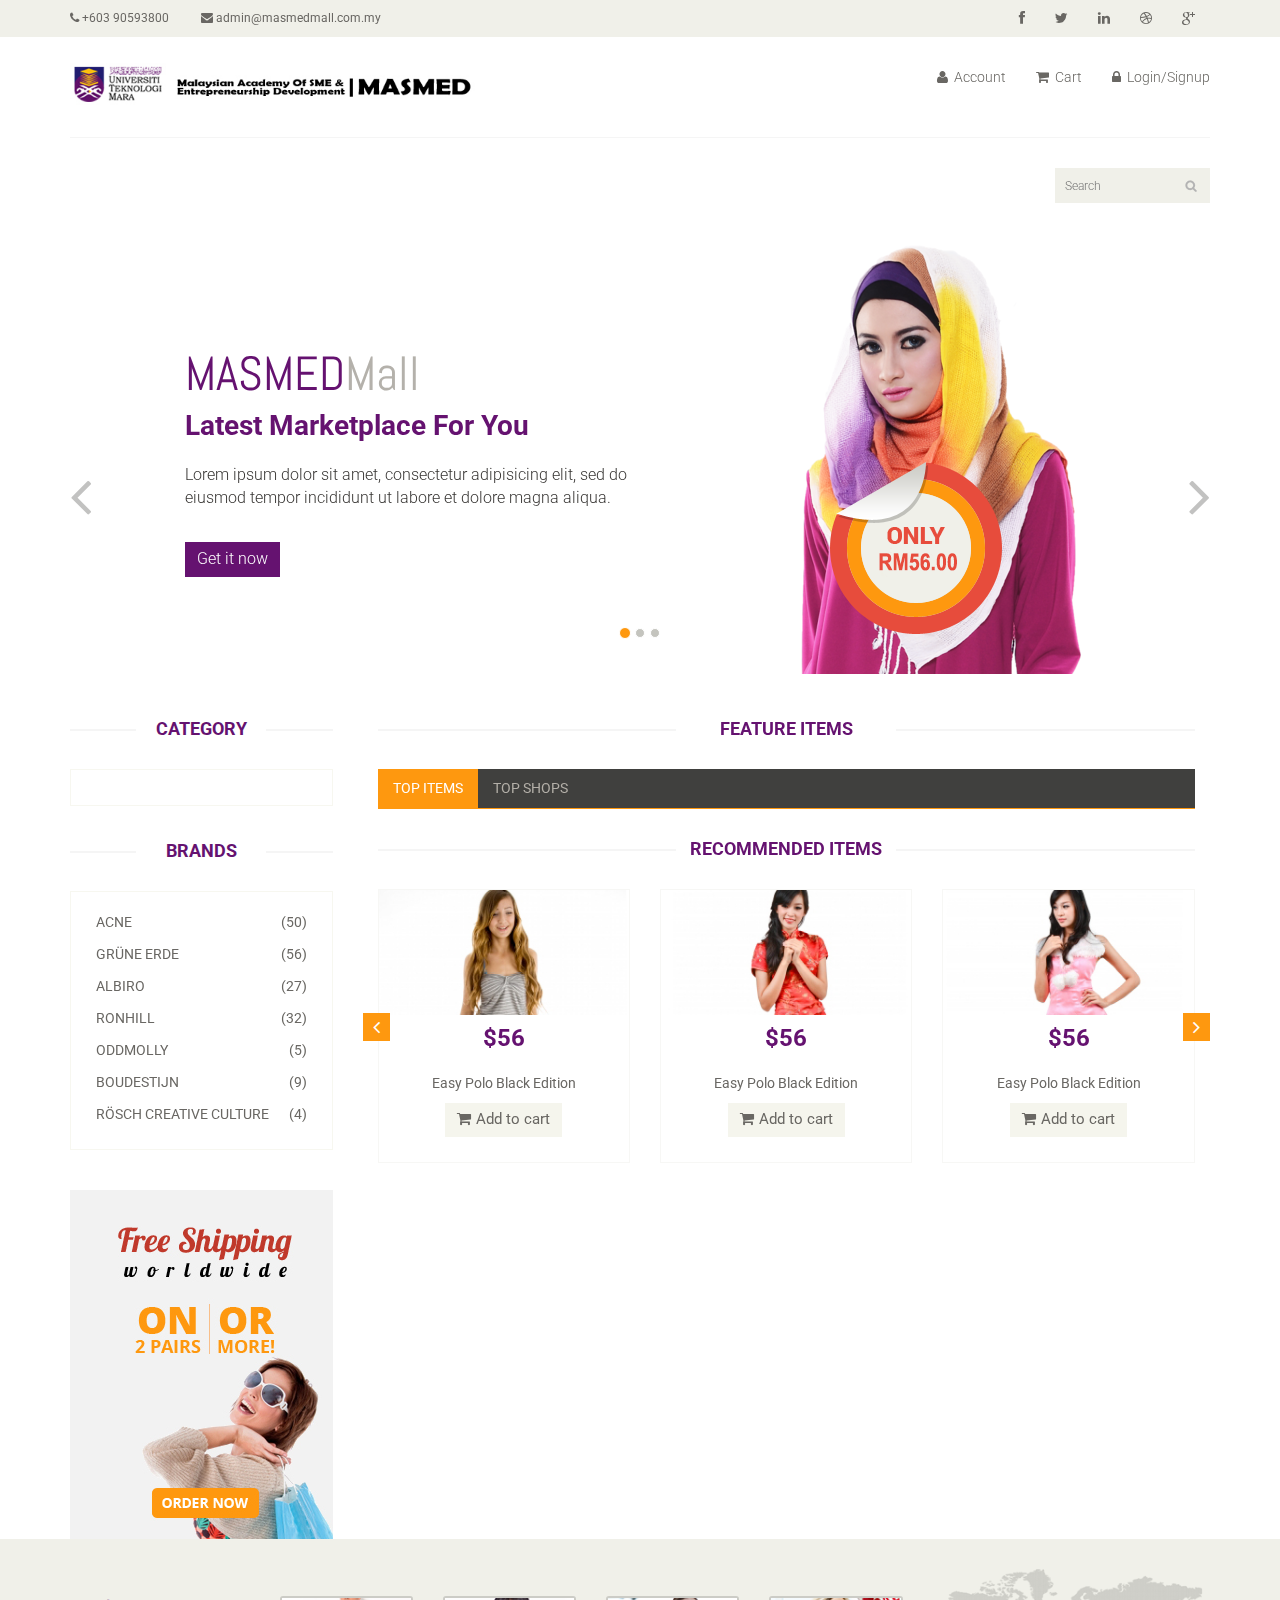
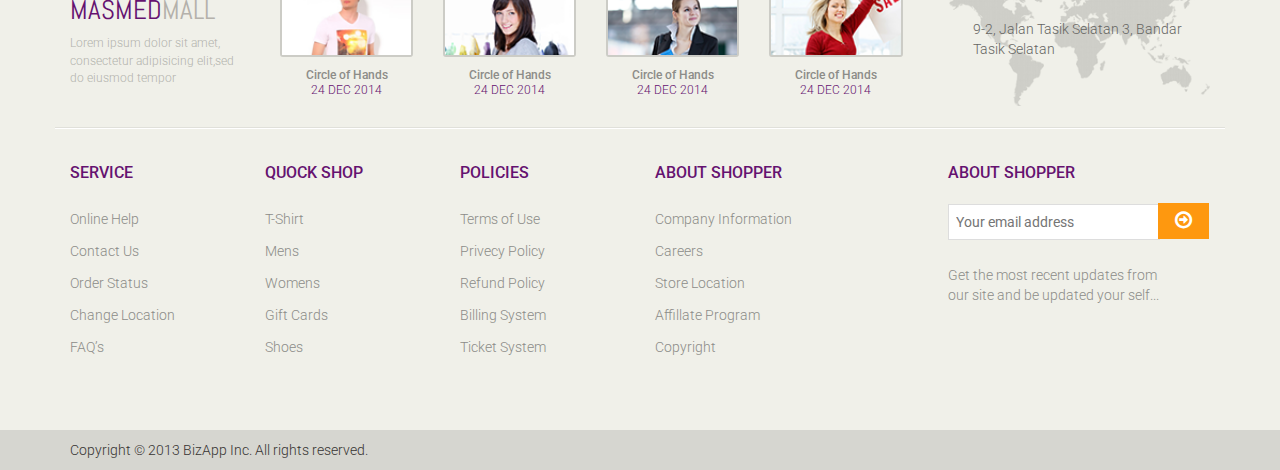
==== commit 7135b6c8: "Cart local" ====
--- a/index.html
+++ b/index.html
@@ -95,7 +95,7 @@
                                 <li><a href="#"><i class="fa fa-user"></i> Account</a></li>
                                 <li><a href="#"><i class="fa fa-star"></i> Wishlist</a></li>
                                 <li><a href="checkout.html"><i class="fa fa-crosshairs"></i> Checkout</a></li>
-                                <li><a href="cart.html?page=cart"><i class="fa fa-shopping-cart"></i> Cart</a></li>
+                                <li><a href="cart.html?page=cart&section=summary"><i class="fa fa-shopping-cart"></i> Cart</a></li>
                                 <li><a href="login.html"><i class="fa fa-lock"></i> Login</a></li>
                             </ul>
                         </div>
@@ -1158,6 +1158,7 @@
         </div>
 -->
 
+
     </footer>
     <!--/Footer-->
 
@@ -1169,7 +1170,7 @@
     <script src="js/price-range.js"></script>
     <script src="js/jquery.prettyPhoto.js"></script>
     <script src="js/main.js"></script>
-    <script src="js/mystyle.js"></script>
+    <script src="js/masmed_style.js"></script>
 </body>
 
 </html>--- a/css/main.css
+++ b/css/main.css
@@ -5,6 +5,10 @@
 @import url(http://fonts.googleapis.com/css?family=Roboto:400,300,400italic,500,700,100);
 @import url(http://fonts.googleapis.com/css?family=Open+Sans:400,800,300,600,700);
 @import url(http://fonts.googleapis.com/css?family=Abel);
+img {
+    object-fit: cover !important;
+}
+
 .view-shop {
     background: #F5F5ED;
     border: 0 none;
@@ -603,6 +607,7 @@
 }
 
 .carousel-indicators li.active {
+    /*    background: #651270;*/
     background: #FE980F;
 }
 
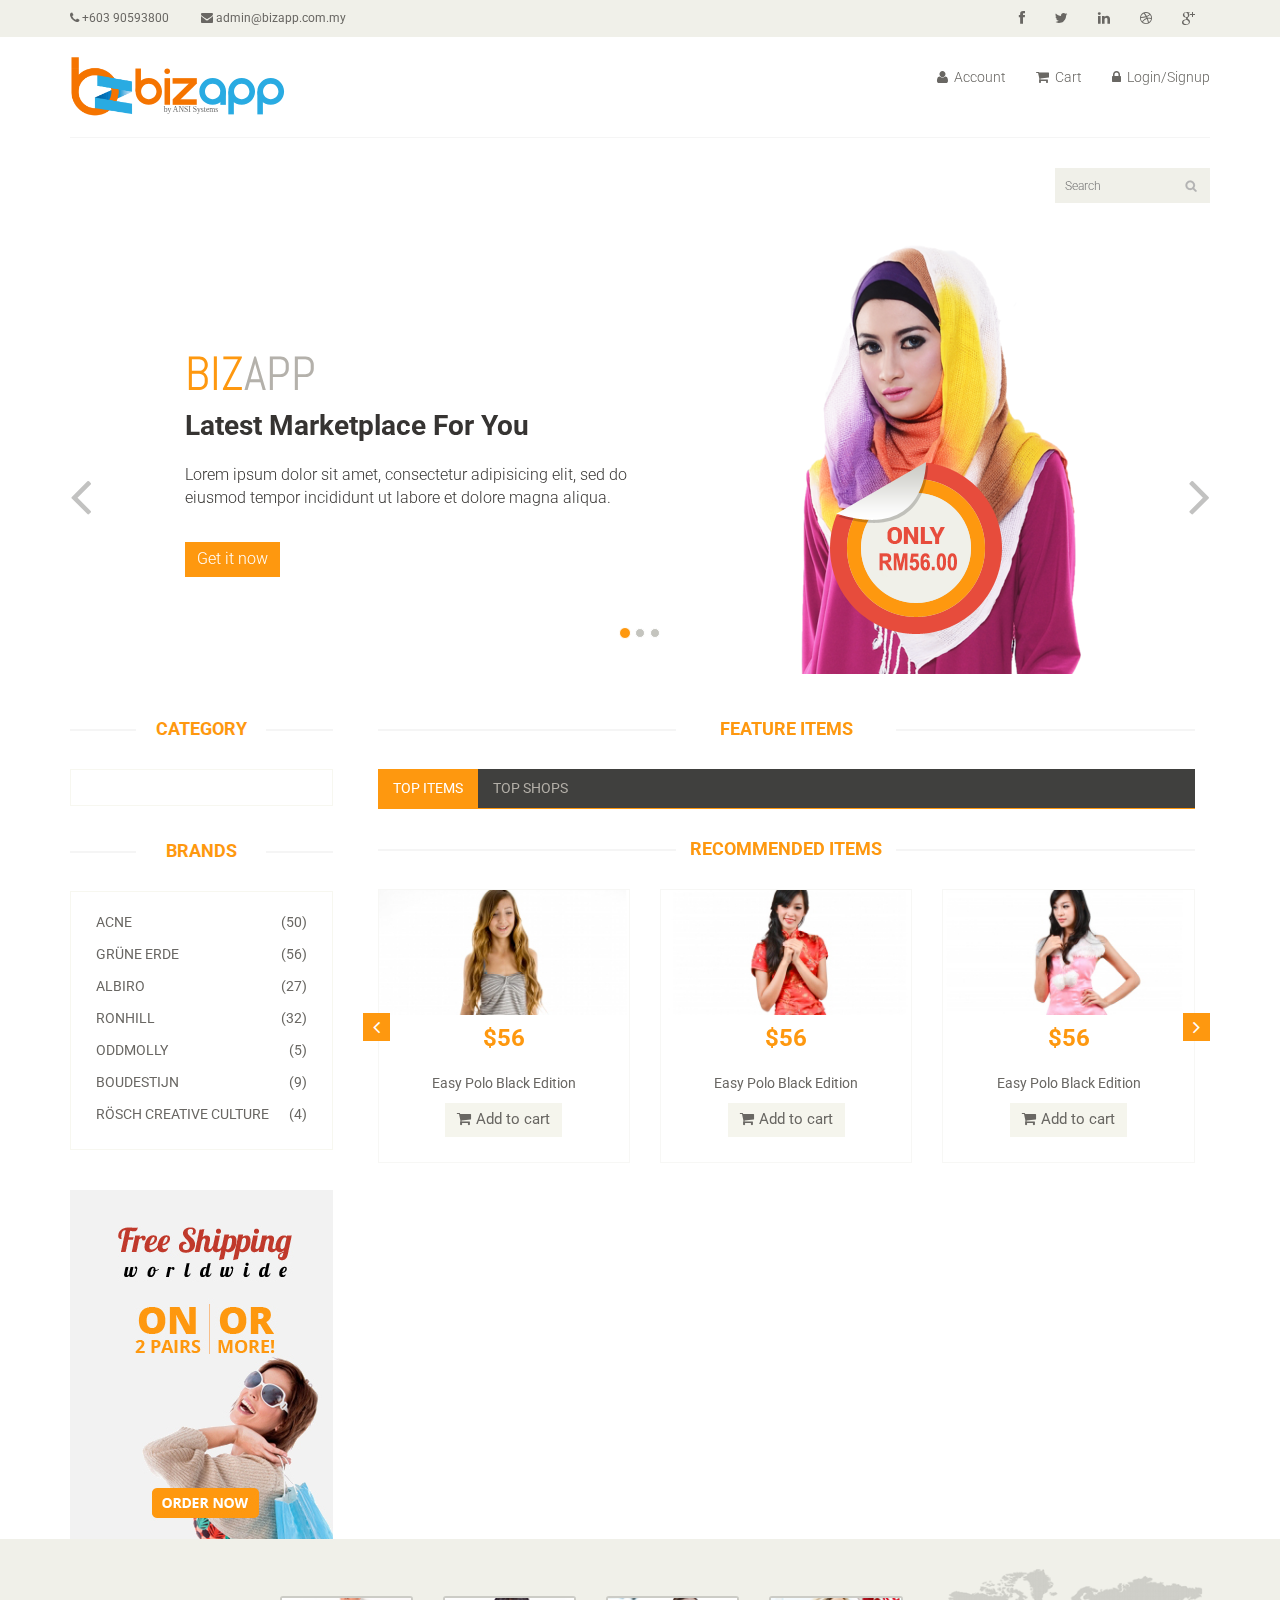
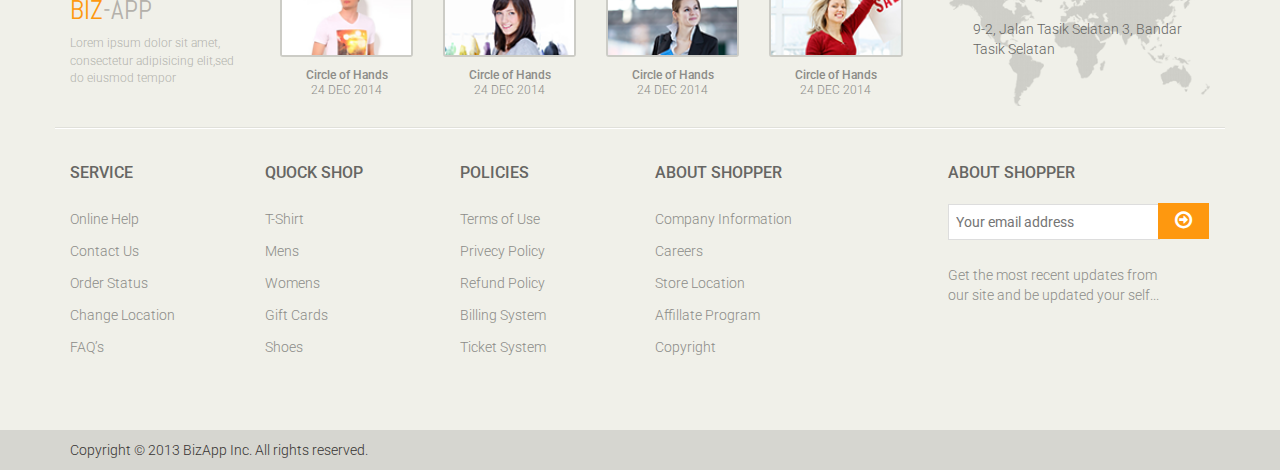
==== commit 2c7122dd: "Style" ====
--- a/index.html
+++ b/index.html
@@ -1170,7 +1170,7 @@
     <script src="js/price-range.js"></script>
     <script src="js/jquery.prettyPhoto.js"></script>
     <script src="js/main.js"></script>
-    <script src="js/masmed_style.js"></script>
+    <script src="js/mystyle.js"></script>
 </body>
 
 </html>